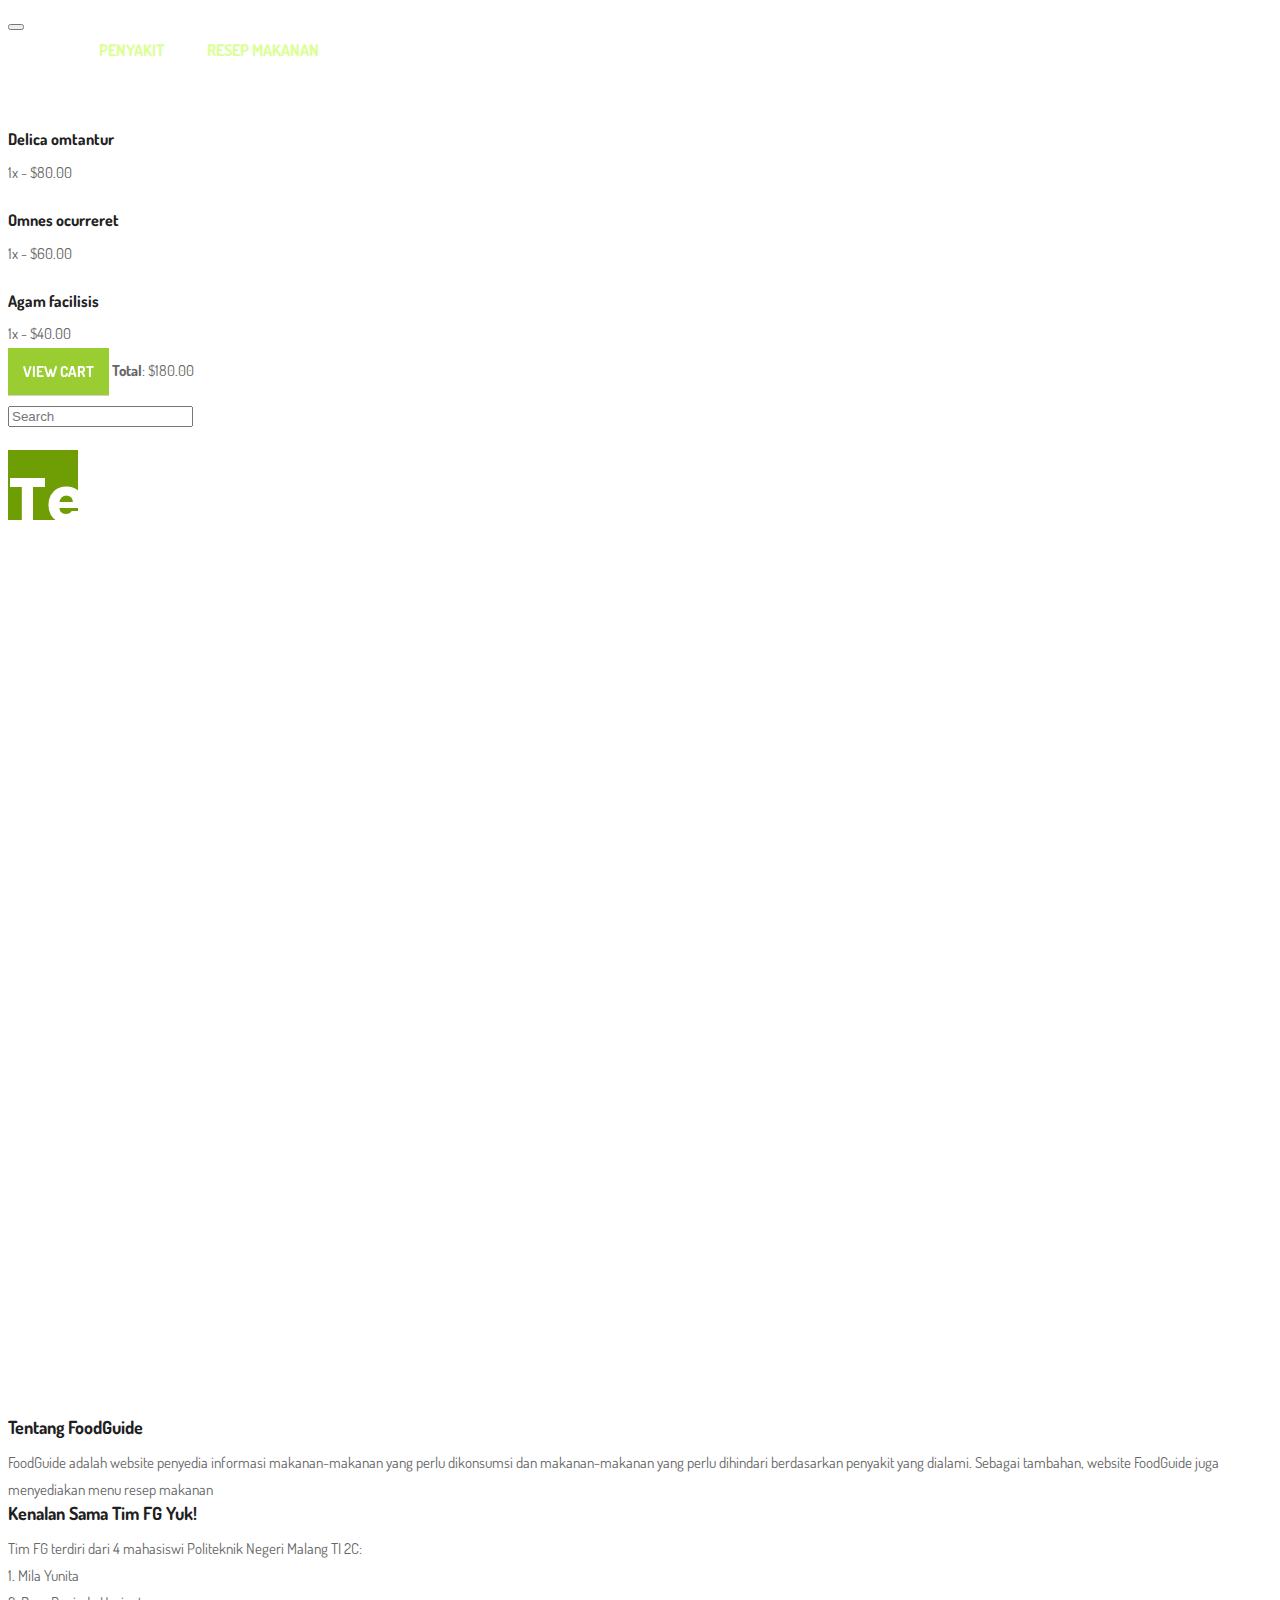
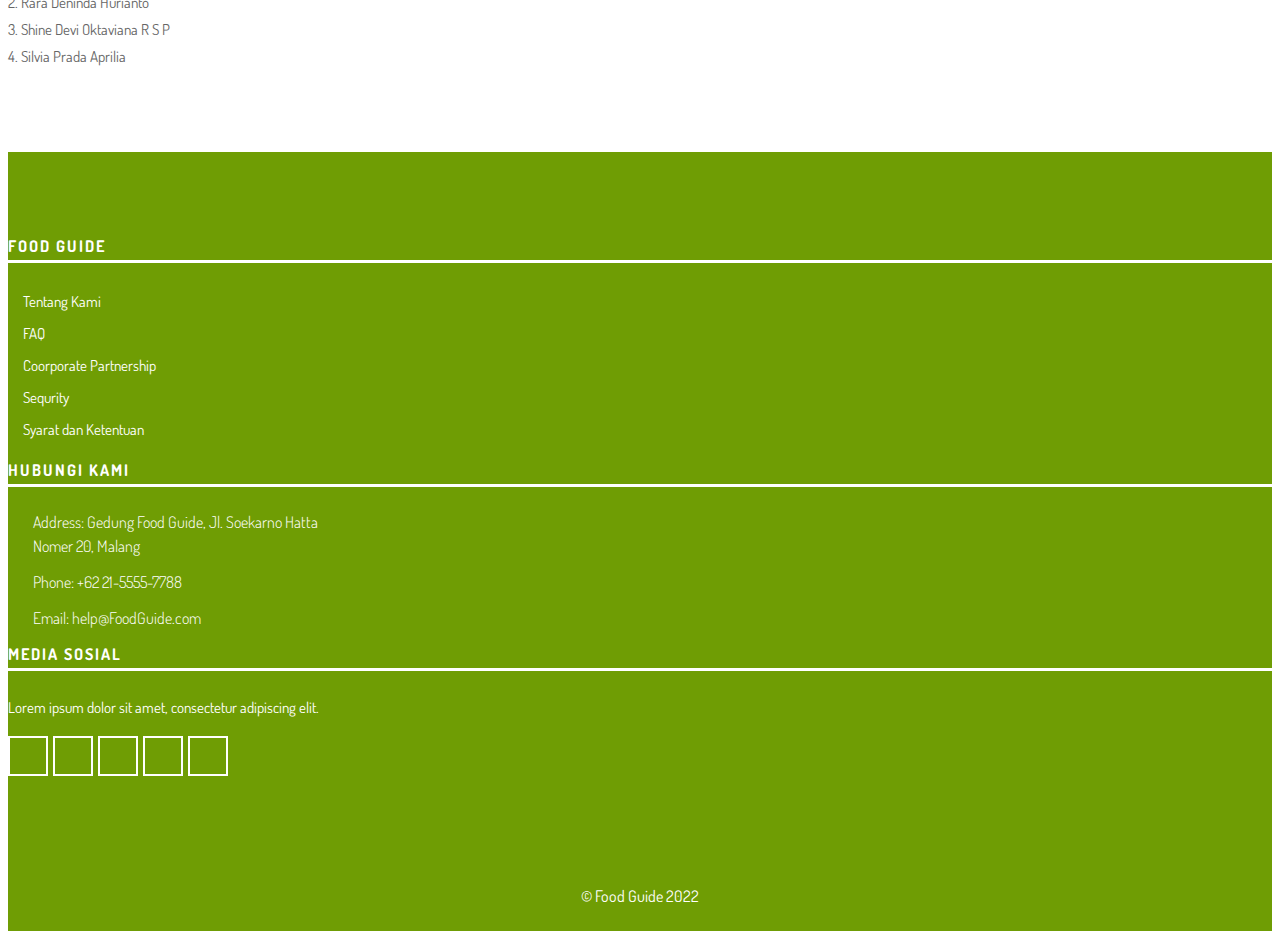
==== index.html @ 8585e890 "edit style" ====
<!DOCTYPE html>
<html lang="en">
<!-- Basic -->

<head>
    <meta charset="utf-8">
    <meta http-equiv="X-UA-Compatible" content="IE=edge">

    <!-- Mobile Metas -->
    <meta name="viewport" content="width=device-width, initial-scale=1">

    <!-- Site Metas -->
    <title>Freshshop - Ecommerce Bootstrap 4 HTML Template</title>
    <meta name="keywords" content="">
    <meta name="description" content="">
    <meta name="author" content="">

    <!-- Site Icons -->
    <link rel="shortcut icon" href="images/favicon.ico" type="image/x-icon">
    <link rel="apple-touch-icon" href="images/apple-touch-icon.png">

    <!-- Bootstrap CSS -->
    <link rel="stylesheet" href="css/bootstrap.min.css">
    <!-- Site CSS -->
    <link rel="stylesheet" href="css/style.css">
    <!-- Responsive CSS -->
    <link rel="stylesheet" href="css/responsive.css">
    <!-- Custom CSS -->
    <link rel="stylesheet" href="css/custom.css">

    <!--[if lt IE 9]>
      <script src="https://oss.maxcdn.com/libs/html5shiv/3.7.0/html5shiv.js"></script>
      <script src="https://oss.maxcdn.com/libs/respond.js/1.4.2/respond.min.js"></script>
    <![endif]-->

</head>

<body>
    <header class="main-header">
        <!-- Start Navigation -->
        <nav class="navbar navbar-expand-lg navbar-light bg-hijau navbar-default bootsnav">
            <div class="container">
                <!-- Start Header Navigation -->
                <div class="navbar-header">
                    <button class="navbar-toggler" type="button" data-toggle="collapse" data-target="#navbar-menu" aria-controls="navbars-rs-food" aria-expanded="false" aria-label="Toggle navigation">
                    <i class="fa fa-bars"></i>
                </button>
                    <a class="navbar-brand" href="index.html"><img src="images/logo.jpg" class="logo" alt=""></a>
                </div>
                <!-- End Header Navigation -->

                <!-- Collect the nav links, forms, and other content for toggling -->
                <div class="collapse navbar-collapse" id="navbar-menu">
                    <ul class="nav navbar-nav ml-auto" data-in="fadeInDown" data-out="fadeOutUp">
                        <li class="nav-item active"><a class="nav-link" href="index.html">Home</a></li>
                        <li class="nav-item"><a class="nav-link" href="penyakit.html">Penyakit</a></li>
                        <li class="nav-item"><a class="nav-link" href="menuresep.html">Resep Makanan</a></li>
                    </ul>
                </div>
                <!-- /.navbar-collapse -->
            </div>
            <!-- Start Side Menu -->
            <div class="side">
                <a href="#" class="close-side"><i class="fa fa-times"></i></a>
                <li class="cart-box">
                    <ul class="cart-list">
                        <li>
                            <a href="#" class="photo"><img src="images/img-pro-01.jpg" class="cart-thumb" alt="" /></a>
                            <h6><a href="#">Delica omtantur </a></h6>
                            <p>1x - <span class="price">$80.00</span></p>
                        </li>
                        <li>
                            <a href="#" class="photo"><img src="images/img-pro-02.jpg" class="cart-thumb" alt="" /></a>
                            <h6><a href="#">Omnes ocurreret</a></h6>
                            <p>1x - <span class="price">$60.00</span></p>
                        </li>
                        <li>
                            <a href="#" class="photo"><img src="images/img-pro-03.jpg" class="cart-thumb" alt="" /></a>
                            <h6><a href="#">Agam facilisis</a></h6>
                            <p>1x - <span class="price">$40.00</span></p>
                        </li>
                        <li class="total">
                            <a href="#" class="btn btn-default hvr-hover btn-cart">VIEW CART</a>
                            <span class="float-right"><strong>Total</strong>: $180.00</span>
                        </li>
                    </ul>
                </li>
            </div>
            <!-- End Side Menu -->
        </nav>
        <!-- End Navigation -->
    </header>
    <!-- End Main Top -->

    <!-- Start Top Search -->
    <div class="top-search">
        <div class="container">
            <div class="input-group">
                <span class="input-group-addon"><i class="fa fa-search"></i></span>
                <input type="text" class="form-control" placeholder="Search">
                <span class="input-group-addon close-search"><i class="fa fa-times"></i></span>
            </div>
        </div>
    </div>
    <!-- End Top Search -->

    <!-- Start Slider -->
    <div id="slides-shop" class="cover-slides">
        <ul class="slides-container">
            <li class="text-center">
                <img src="images/banner-01.jpg" alt="">
                <div class="container">
                    <div class="row">
                        <div class="col-md-12">
                            <h1 class="m-b-20"><strong>Tetap makan enak <br> Walau badan gak enak!</strong></h1>
                        </div>
                    </div>
                </div>
            </li>
            <li class="text-center">
                <img src="images/banner-02.jpg" alt="">
                <div class="container">
                    <div class="row">
                        <div class="col-md-12">
                            <h1 class="m-b-20"><strong>Tetap makan enak <br> Walau badan gak enak!</strong></h1>
                        </div>
                    </div>
                </div>
            </li>
            <li class="text-center">
                <img src="images/banner-03.jpg" alt="">
                <div class="container">
                    <div class="row">
                        <div class="col-md-12">
                            <h1 class="m-b-20"><strong>Tetap makan enak <br> Walau badan gak enak!</strong></h1>
                        </div>
                    </div>
                </div>
            </li>
        </ul>
        <div class="slides-navigation">
            <a href="#" class="next"><i class="fa fa-angle-right" aria-hidden="true"></i></a>
            <a href="#" class="prev"><i class="fa fa-angle-left" aria-hidden="true"></i></a>
        </div>
    </div>
    <!-- End Slider -->
    <br><br><br>
    <!-- start content -->
    <div class="container">
        <div class="row">
            <div class="col-md text-center">
                <h3><b>Tentang FoodGuide</b></h3>
                <p>FoodGuide adalah website penyedia informasi makanan-makanan yang perlu dikonsumsi 
                    dan makanan-makanan yang perlu dihindari berdasarkan penyakit yang dialami. 
                    Sebagai tambahan, website FoodGuide juga menyediakan menu resep makanan</p>
            </div>
            <div class="col-md text-center">
                <h3><b>Kenalan Sama Tim FG Yuk!</b></h3>
                <p>Tim FG terdiri dari 4 mahasiswi Politeknik Negeri Malang TI 2C:</p>
                <p>1. Mila Yunita</p>
                <p>2. Rara Deninda Hurianto</p>
                <p>3. Shine Devi Oktaviana R S P</p>
                <p>4. Silvia Prada Aprilia</p>
            </div>
        </div>
    </div>
    <!-- end content -->
    <br><br><br>
    <!-- Start Footer  -->
    <footer>
        <div class="footer-main">
            <div class="container">
                <div class="row">
                    <div class="col-lg-4 col-md-12 col-sm-12">
                        <div class="footer-link">
                            <h4>FOOD GUIDE</h4>
                            <ul>
                                <li><a href="#">Tentang Kami</a></li>
                                <li><a href="#">FAQ</a></li>
                                <li><a href="#">Coorporate Partnership</a></li>
                                <li><a href="#">Sequrity</a></li>
                                <li><a href="#">Syarat dan Ketentuan</a></li>
                            </ul> 							
                        </div>
                    </div>
                    <div class="col-lg-4 col-md-12 col-sm-12">
                        <div class="footer-link-contact">
                            <h4>Hubungi Kami</h4>
                            <ul>
                                <li>
                                    <p><i class="fas fa-map-marker-alt"></i>Address: Gedung Food Guide, Jl. Soekarno Hatta<br>Nomer 20, Malang </p>
                                </li>
                                <li>
                                    <p><i class="fas fa-phone-square"></i>Phone: <a href="tel:+62 21-5555-7788">+62 21-5555-7788</a></p>
                                </li>
                                <li>
                                    <p><i class="fas fa-envelope"></i>Email: <a href="mailto:help@FoodGuide.com">help@FoodGuide.com</a></p>
                                </li>
                            </ul>
                        </div>
                    </div>
                    <div class="col-lg-4 col-md-12 col-sm-12">
                        <div class="footer-top-box">
                            <h4>Media Sosial</h4>
                            <p>Lorem ipsum dolor sit amet, consectetur adipiscing elit.</p>
							<ul>
                                <li><a href="#"><i class="fab fa-twitter" aria-hidden="true"></i></a></li>
                                <li><a href="#"><i class="fab fa-instagram" aria-hidden="true"></i></a></li>
                                <li><a href="#"><i class="fab fa-facebook" aria-hidden="true"></i></a></li>
                                <li><a href="#"><i class="fab fa-linkedin" aria-hidden="true"></i></a></li>
                                <li><a href="#"><i class="fab fa-youtube" aria-hidden="true"></i></a></li>
                            </ul>
                        </div>
                    </div>
                </div>
            </div>
        </div>
    </footer>
    <!-- End Footer  -->

    <!-- Start copyright  -->
    <div class="footer-copyright">
        <p class="footer-company"> &copy; Food Guide 2022 </p>
    </div>
    <!-- End copyright  -->

    <a href="#" id="back-to-top" title="Back to top" style="display: none;">&uarr;</a>

    <!-- ALL JS FILES -->
    <script src="js/jquery-3.2.1.min.js"></script>
    <script src="js/popper.min.js"></script>
    <script src="js/bootstrap.min.js"></script>
    <!-- ALL PLUGINS -->
    <script src="js/jquery.superslides.min.js"></script>
    <script src="js/bootstrap-select.js"></script>
    <script src="js/inewsticker.js"></script>
    <script src="js/bootsnav.js."></script>
    <script src="js/images-loded.min.js"></script>
    <script src="js/isotope.min.js"></script>
    <script src="js/owl.carousel.min.js"></script>
    <script src="js/baguetteBox.min.js"></script>
    <script src="js/form-validator.min.js"></script>
    <script src="js/contact-form-script.js"></script>
    <script src="js/custom.js"></script>
</body>

</html>
---- css/style.css ----
/*------------------------------------------------------------------
    IMPORT FONTS
-------------------------------------------------------------------*/

@import url('https://fonts.googleapis.com/css?family=Poppins:400,500,600,700,800');
@import url('https://fonts.googleapis.com/css?family=Dosis:200,300,400,500,600,700');


/*

    font-family: 'Poppins', sans-serif;

    font-family: 'Dosis', sans-serif;

*/

/*------------------------------------------------------------------
    IMPORT FILES
-------------------------------------------------------------------*/

@import url(all.css);
@import url(superslides.css);
@import url(bootstrap-select.css);
@import url(carousel-ticker.css);
@import url(code_animate.css);
@import url(bootsnav.css);
@import url(owl.carousel.min.css);
@import url(jquery-ui.css);
@import url(nice-select.css);
@import url(baguetteBox.min.css);

/*------------------------------------------------------------------
    SKELETON
-------------------------------------------------------------------*/
 body {
     color: #666666;
     font-size: 15px;
     font-family: 'Dosis', sans-serif;
     line-height: 1.80857;
}
 a {
     color: #1f1f1f;
     text-decoration: none !important;
     outline: none !important;
     -webkit-transition: all .3s ease-in-out;
     -moz-transition: all .3s ease-in-out;
     -ms-transition: all .3s ease-in-out;
     -o-transition: all .3s ease-in-out;
     transition: all .3s ease-in-out;
}
 h1, h2, h3, h4, h5, h6 {
     letter-spacing: 0;
     font-weight: normal;
     position: relative;
     padding: 0 0 10px 0;
     font-weight: normal;
     line-height: 120% !important;
     color: #1f1f1f;
     margin: 0 
}
 h1 {
     font-size: 24px 
}
 h2 {
     font-size: 22px 
}
 h3 {
     font-size: 18px 
}
 h4 {
     font-size: 16px 
}
 h5 {
     font-size: 14px 
}
 h6 {
     font-size: 13px 
}
 h1 a, h2 a, h3 a, h4 a, h5 a, h6 a {
     color: #212121;
     text-decoration: none!important;
     opacity: 1 
}
 h1 a:hover, h2 a:hover, h3 a:hover, h4 a:hover, h5 a:hover, h6 a:hover {
     opacity: .8 
}
 a {
     color: #1f1f1f;
     text-decoration: none;
     outline: none;
}
 a, .btn {
     text-decoration: none !important;
     outline: none !important;
     -webkit-transition: all .3s ease-in-out;
     -moz-transition: all .3s ease-in-out;
     -ms-transition: all .3s ease-in-out;
     -o-transition: all .3s ease-in-out;
     transition: all .3s ease-in-out;
}
 .btn-custom {
     margin-top: 20px;
     background-color: transparent !important;
     border: 2px solid #ddd;
     padding: 12px 40px;
     font-size: 16px;
}
 .lead {
     font-size: 18px;
     line-height: 30px;
     color: #767676;
     margin: 0;
     padding: 0;
}
 blockquote {
     margin: 20px 0 20px;
     padding: 30px;
}
 ul, li, ol{
     list-style: none;
     margin: 0px;
     padding: 0px;
}
 button:focus{
     outline: none;
     box-shadow: none;
}
 :focus {
     outline: 0;
}
 p{
     margin: 0px;
}
 .bootstrap-select .dropdown-toggle:focus{
     outline: none !important;
}
 .form-control::-moz-placeholder {
     color: #ffffff;
     opacity: 1;
}
 .bootstrap-select .dropdown-toggle:focus{
     box-shadow: none !important 
}
/*------------------------------------------------------------------ LOADER -------------------------------------------------------------------*/
 #back-to-top {
     position: fixed;
     bottom: 40px;
     right: 40px;
     z-index: 9999;
     width: 32px;
     height: 32px;
     text-align: center;
     line-height: 5px;
     background: #b0b435;
     color: #ffffff;
     cursor: pointer;
     border: 0;
     border-radius: 0px;
     text-decoration: none;
     transition: opacity 0.2s ease-out;
     font-size: 28px;
}
/*------------------------------------------------------------------ HEADER -------------------------------------------------------------------*/
 .main-top{
     background: #000000;
     padding: 10px 0px;
}
 .custom-select-box{
     float: left;
     width: 95px;
     margin-right: 10px;
}
.custom-select-box .form-control{
     background: none;
     border: none;
}
 .custom-select-box .bootstrap-select .btn-light{
     padding: 4px;
     font-size: 14px;
     background: #b0b435;
     color: #fff;
     border: none;
     border-radius: 0px;
}
 .custom-select-box .bootstrap-select .btn-light span{
     padding: 2px;
     line-height: 15px;
}
 .dropdown-toggle::after{
     margin-left: -24px;
}
 .custom-select-box .dropdown-toggle::after {
     display: inline-block;
     width: 0;
     height: 0;
     margin-left: .255em;
     vertical-align: .255em;
     content: "";
     border-top: .3em solid;
     border-right: .3em solid transparent;
     border-bottom: 0;
     border-left: .3em solid transparent;
     position: absolute;
     top: 13px;
     right: 10px;
}
 .bootstrap-select.btn-group .dropdown-toggle .filter-option{
     overflow: inherit;
}
 .bootstrap-select.btn-group .dropdown-menu{
     border: none;
     padding: 0px;
     border-radius: 0px;
}
 .right-phone-box{
     float: left;
     margin-right: 10px;
}
 .right-phone-box p{
     margin: 0px;
     color: #ffffff;
     font-size: 14px;
     line-height: 30px;
}
 .right-phone-box p a{
     color: #ffffff;
}
 .right-phone-box p a:hover{
     color: #b0b435;
}
 .offer-box,.slide {
     color: #FFFFFF;
     font-size: 13px;
     padding: 2px 15px;
     font-family: 'Poppins', sans-serif;
}
 .offer-box li {
     font-weight: 600;
}
 .offer-box li i{
     margin-right: 15px;
     color: #b0b435;
     font-size: 20px;
}
 .our-link{
     float: left;
}
 .our-link ul li{
     display: inline-block;
     border-right: 1px solid #ffffff;
     padding: 0px 10px;
     line-height: 14px;
}
 .our-link ul{
     line-height: 30px;
}
 .our-link ul li a{
     color: #ffffff;
     font-weight: 700;
     text-transform: uppercase;
     font-size: 14px;
}
 .our-link ul li a:hover{
     color: #b0b435;
}
 .our-link ul li:last-child{
     border: none;
}
.login-box{
    float: right;
    width: 120px;
    margin-left: 20px;
}

.login-box .form-control{
     background: none;
     border: none;
}
 .login-box .bootstrap-select .btn-light{
     padding: 4px;
     font-size: 14px;
     background: #b0b435;
     color: #fff;
     border: none;
     border-radius: 0px;
}
 .login-box .bootstrap-select .btn-light span{
     padding: 2px;
     line-height: 15px;
}
.login-box .dropdown-toggle::after {
     display: inline-block;
     width: 0;
     height: 0;
     margin-left: .255em;
     vertical-align: .255em;
     content: "";
     border-top: .3em solid;
     border-right: .3em solid transparent;
     border-bottom: 0;
     border-left: .3em solid transparent;
     position: absolute;
     top: 13px;
     right: 10px;
}

.login-box .dropdown-item{
	padding: 5px 10px;
}

.bootstrap-select.btn-group .dropdown-menu a.dropdown-item span.dropdown-item-inner span.text{
	font-size: 13px;
}

 .main-header{
}

 .search a{
     color: #b0b435;
}
 .attr-nav > ul > li > a:hover{
     color: #b0b435;
}
 nav.navbar.bootsnav ul.nav > li > a{
     margin: 0px;
}
/* Navbar Adjusment =========================== */
/* Navbar Atribute ------*/
 .attr-nav > ul > li > a{
     padding: 28px 15px;
}
 ul.cart-list > li.total > .btn{
     border-bottom: solid 1px #cfcfcf !important;
     color: #000000 ;
     padding: 10px 15px;
     border: none;
     font-weight: 700;
     color: #ffffff;
}
 @media (min-width: 1024px) {
    /* Navbar General ------*/
     nav.navbar ul.nav > li > a{
         padding: 30px 15px;
         font-weight: 600;
    }
     nav.navbar .navbar-brand{
         margin-top: 0;
    }
     nav.navbar .navbar-brand{
         margin-top: 0;
    }
     nav.navbar li.dropdown ul.dropdown-menu{
         border-top: solid 5px;
    }
    /* Navbar Center ------*/
     nav.navbar-center .navbar-brand{
         margin: 0 !important;
    }
    /* Navbar Brand Top ------*/
     nav.navbar-brand-top .navbar-brand{
         margin: 10px !important;
    }
    /* Navbar Full ------*/
     nav.navbar-full .navbar-brand{
         position: relative;
         top: -15px;
    }
    /* Navbar Sidebar ------*/
     nav.navbar-sidebar ul.nav, nav.navbar-sidebar .navbar-brand{
         margin-bottom: 50px;
    }
     nav.navbar-sidebar ul.nav > li > a{
         padding: 10px 15px;
         font-weight: bold;
    }
    /* Navbar Transparent & Fixed ------*/
     nav.navbar.bootsnav.navbar-transparent.white{
         background-color: rgba(255,255,255,0.3);
         border-bottom: solid 1px #bbb;
    }
     nav.navbar.navbar-inverse.bootsnav.navbar-transparent.dark, nav.navbar.bootsnav.navbar-transparent.dark{
         background-color: rgba(0,0,0,0.3);
         border-bottom: solid 1px #555;
    }
     nav.navbar.bootsnav.navbar-transparent.white .attr-nav{
         border-left: solid 1px #bbb;
    }
     nav.navbar.navbar-inverse.bootsnav.navbar-transparent.dark .attr-nav, nav.navbar.bootsnav.navbar-transparent.dark .attr-nav{
         border-left: solid 1px #555;
    }
     nav.navbar.bootsnav.no-background.white .attr-nav > ul > li > a, nav.navbar.bootsnav.navbar-transparent.white .attr-nav > ul > li > a, nav.navbar.bootsnav.navbar-transparent.white ul.nav > li > a, nav.navbar.bootsnav.no-background.white ul.nav > li > a{
         color: #fff;
    }
     nav.navbar.bootsnav.navbar-transparent.dark .attr-nav > ul > li > a, nav.navbar.bootsnav.navbar-transparent.dark ul.nav > li > a{
         color: #eee;
    }
}
 @media (max-width: 992px) {
    /* Navbar General ------*/
     nav.navbar .navbar-brand{
         margin-top: 0;
         position: relative;
         top: -2px;
    }
     nav.navbar .navbar-brand img.logo{
         width: 160px;

    }
     .attr-nav > ul > li > a{
         padding: 16px 15px 15px;
    }
    /* Navbar Mobile slide ------*/
     nav.navbar.navbar-mobile ul.nav > li > a{
         padding: 15px 15px;
    }
     nav.navbar.navbar-mobile ul.nav ul.dropdown-menu > li > a{
         padding-right: 15px !important;
         padding-top: 15px !important;
         padding-bottom: 15px !important;
    }
     nav.navbar.navbar-mobile ul.nav ul.dropdown-menu .col-menu .title{
         padding-right: 30px !important;
         padding-top: 13px !important;
         padding-bottom: 13px !important;
    }
     nav.navbar.navbar-mobile ul.nav ul.dropdown-menu .col-menu ul.menu-col li a{
         padding-top: 13px !important;
         padding-bottom: 13px !important;
    }
    /* Navbar Full ------*/
     nav.navbar-full .navbar-brand{
         top: 0;
         padding-top: 10px;
    }
}
/* Navbar Inverse =================================*/
 nav.navbar.navbar-inverse{
     background-color: #222;
     border-bottom: solid 1px #303030;
}
 nav.navbar.navbar-inverse ul.cart-list > li.total > .btn{
     border-bottom: solid 1px #222 !important;
}
 nav.navbar.navbar-inverse ul.cart-list > li.total .pull-right{
     color: #fff;
}
 nav.navbar.navbar-inverse.megamenu ul.dropdown-menu.megamenu-content .content ul.menu-col li a, nav.navbar.navbar-inverse ul.nav > li > a{
     color: #eee;
}
 nav.navbar.navbar-inverse ul.nav > li.dropdown > a{
     background-color: #222;
}
 nav.navbar.navbar-inverse li.dropdown ul.dropdown-menu > li > a{
     color: #999;
}
 nav.navbar.navbar-inverse ul.nav .dropdown-menu h1, nav.navbar.navbar-inverse ul.nav .dropdown-menu h2, nav.navbar.navbar-inverse ul.nav .dropdown-menu h3, nav.navbar.navbar-inverse ul.nav .dropdown-menu h4, nav.navbar.navbar-inverse ul.nav .dropdown-menu h5, nav.navbar.navbar-inverse ul.nav .dropdown-menu h6{
     color: #fff;
}
 nav.navbar.navbar-inverse .form-control{
     background-color: #333;
     border-color: #303030;
     color: #fff;
}
 nav.navbar.navbar-inverse .attr-nav > ul > li > a{
     color: #eee;
}
 nav.navbar.navbar-inverse .attr-nav > ul > li.dropdown ul.dropdown-menu{
     background-color: #222;
     border-left: solid 1px #303030;
     border-bottom: solid 1px #303030;
     border-right: solid 1px #303030;
}
 nav.navbar.navbar-inverse ul.cart-list > li{
     border-bottom: solid 1px #303030;
     color: #eee;
}
 nav.navbar.navbar-inverse ul.cart-list > li img{
     border: solid 1px #303030;
}
 nav.navbar.navbar-inverse ul.cart-list > li.total{
     background-color: #333;
}
 nav.navbar.navbar-inverse .share ul > li > a{
     background-color: #555;
}
 nav.navbar.navbar-inverse .dropdown-tabs .tab-menu{
     border-right: solid 1px #303030;
}
 nav.navbar.navbar-inverse .dropdown-tabs .tab-menu > ul > li > a{
     border-bottom: solid 1px #303030;
}
 nav.navbar.navbar-inverse .dropdown-tabs .tab-content{
     border-left: solid 1px #303030;
}
 nav.navbar.navbar-inverse .dropdown-tabs .tab-menu > ul > li > a:hover, nav.navbar.navbar-inverse .dropdown-tabs .tab-menu > ul > li > a:focus, nav.navbar.navbar-inverse .dropdown-tabs .tab-menu > ul > li.active > a{
     background-color: #333 !important;
}
 nav.navbar-inverse.navbar-full ul.nav > li > a{
     border:none;
}
 nav.navbar-inverse.navbar-full .navbar-collapse .wrap-full-menu{
     background-color: #222;
}
 nav.navbar-inverse.navbar-full .navbar-toggle{
     background-color: #222 !important;
     color: #6f6f6f;
}
 nav.navbar.bootsnav ul.nav > li > a{
     position: relative;
     font-weight: 700;
     font-size: 16px;
     color: #DAFF93;
	 text-transform: uppercase;
     padding-top: 10px;
     padding-bottom: 10px;
     padding-left: 10px;
     padding-right: 30px;
}
 nav.navbar.bootsnav ul.nav li.active > a{
    color: #ffff;
}
 nav.navbar.bootsnav ul.nav li.megamenu-fw > a:hover{
     color: rgb(134, 138, 29);
}
 @media (min-width: 1024px) {
     nav.navbar.navbar-inverse ul.nav .dropdown-menu{
         background-color: #222 !important;
         border-left: solid 1px #303030 !important;
         border-bottom: solid 1px #303030 !important;
         border-right: solid 1px #303030 !important;
    }
     nav.navbar.navbar-inverse li.dropdown ul.dropdown-menu > li > a{
         border-bottom: solid 1px #303030;
    }
     nav.navbar.navbar-inverse ul.dropdown-menu.megamenu-content .col-menu{
         border-left: solid 1px #303030;
         border-right: solid 1px #303030;
    }
     nav.navbar.navbar-inverse.navbar-transparent.dark{
         background-color: rgba(0,0,0,0.3);
         border-bottom: solid 1px #999;
    }
    nav.navbar.navbar-inverse.navbar-transparent.dark{
        background-color: rgba(0,0,0,0.3);
        border-bottom: solid 1px #999;
   }
     nav.navbar.navbar-inverse.navbar-transparent.dark .attr-nav{
         border-left: solid 1px #999;
    }
     nav.navbar.navbar-inverse.no-background.white .attr-nav > ul > li > a, nav.navbar.navbar-inverse.navbar-transparent.dark .attr-nav > ul > li > a, nav.navbar.navbar-inverse.navbar-transparent.dark ul.nav > li > a, nav.navbar.navbar-inverse.no-background.white ul.nav > li > a{
         color: #fff;
    }
     nav.navbar.navbar-inverse.no-background.dark .attr-nav > ul > li > a, nav.navbar.navbar-inverse.no-background.dark .attr-nav > ul > li > a, nav.navbar.navbar-inverse.no-background.dark ul.nav > li > a, nav.navbar.navbar-inverse.no-background.dark ul.nav > li > a{
         color: #3f3f3f;
    }
}
 @media (max-width: 992px) {
     nav.navbar.navbar-inverse .navbar-toggle{
         color: #eee;
         background-color: #222 !important;
    }
     nav.navbar.navbar-inverse .navbar-nav > li > a{
         border-top: solid 1px #303030;
         border-bottom: solid 1px #303030;
    }
     nav.navbar.navbar-inverse ul.nav li.dropdown ul.dropdown-menu > li > a{
         color: #999;
         border-bottom: solid 1px #303030;
    }
     nav.navbar.navbar-inverse .dropdown .megamenu-content .col-menu .title{
         border-bottom: solid 1px #303030;
         color: #eee;
    }
     nav.navbar.navbar-inverse .dropdown .megamenu-content .col-menu ul > li > a{
         border-bottom: solid 1px #303030;
         color: #999 !important;
    }
     nav.navbar.navbar-inverse .dropdown .megamenu-content .col-menu.on:last-child .title{
         border-bottom: solid 1px #303030;
    }
     nav.navbar.navbar-inverse .dropdown-tabs .tab-menu > ul{
         border-top: solid 1px #303030;
    }
     nav.navbar.navbar-inverse.navbar-mobile .navbar-collapse{
         background-color: #222;
    }
}
 @media (max-width: 767px) {
     nav.navbar.navbar-inverse.navbar-mobile ul.nav{
         border-top: solid 1px #222;
    }
}
 .arrow::before{
     font-family: 'FontAwesome';
     content: "\f0d7";
     margin-left: 5px;
     margin-top: 2px;
     border: none;
     display: inline-block;
     vertical-align: inherit;
     position: absolute;
     right: 10px;
     top: 10px;
}
 .dropdown-toggle::after{
     display: none;
}
 nav.navbar.bootsnav ul.navbar-nav li.dropdown ul.dropdown-menu li a{
     display: block;
	 padding: 6px 25px;
}

 nav.navbar.bootsnav ul.navbar-nav li.dropdown ul.dropdown-menu li a:hover{
	 
 }
 nav.navbar.bootsnav li.dropdown ul.dropdown-menu{
     left: auto;
}
.custom-select-box .dropdown-item{
	padding: 5px 10px;
}
 .btn-cart{
}
 .cart-list h6 a{
     font-size: 16px;
     font-weight: 700;
}
 .cart-list h6 a:hover{
     color: #b0b435;
}
 ul.cart-list p .price{
     font-weight: normal;
}
.side-menu p{
	display: inline-block;
}
 .col-menu .title{
     font-size: 20px;
     font-weight: 700;
     text-transform: uppercase;
}
 .hvr-hover{
     display: inline-block;
     vertical-align: middle;
     -webkit-transform: perspective(1px) translateZ(0);
     transform: perspective(1px) translateZ(0);
     box-shadow: 0 0 1px rgba(0, 0, 0, 0);
     position: relative;
     background: yellowgreen;
     -webkit-transition-property: color;
     transition-property: color;
     -webkit-transition-duration: 0.3s;
     transition-duration: 0.3s;
     border-radius: 0;
     box-shadow: none;
}
 .hvr-hover::after {
    content: "";
	position: absolute;
	z-index: -1;
	top: 0;
	left: 0;
	right: 0;
	bottom: 0;
	background: #3D251E;
	border-radius: 100%;
	-webkit-transform: scale(0);
	transform: scale(0);
	-webkit-transition-property: transform;
	transition-property: transform;
	-webkit-transition-duration: 0.3s;
	transition-duration: 0.3s;
	-webkit-transition-timing-function: ease-out;
	transition-timing-function: ease-out;
}
 .hvr-hover:hover::after{
     -webkit-transform: scale(2);
	 transform: scale(2);
     color: #ffffff;
}
 .hvr-hover{
	 overflow: hidden;
}
 ul.cart-list > li.total > .btn:hover{
     color: #ffffff;
}
 .cart-box{
     margin-top: 40px;
     background: #ffffff;
}

 .main-header.fixed-menu {
     position: fixed;
     visibility: hidden;
     left: 0px;
     top: 0px;
     width: 100%;
     padding: 0px 0px;
     background: #ffffff;
     z-index: 0;
     transition: all 500ms ease;
     -moz-transition: all 500ms ease;
     -webkit-transition: all 500ms ease;
     -ms-transition: all 500ms ease;
     -o-transition: all 500ms ease;
     z-index: 999;
     opacity: 1;
     visibility: visible;
     -ms-animation-name: fadeInDown;
     -moz-animation-name: fadeInDown;
     -op-animation-name: fadeInDown;
     -webkit-animation-name: fadeInDown;
     animation-name: fadeInDown;
     -ms-animation-duration: 500ms;
     -moz-animation-duration: 500ms;
     -op-animation-duration: 500ms;
     -webkit-animation-duration: 500ms;
     animation-duration: 500ms;
     -ms-animation-timing-function: linear;
     -moz-animation-timing-function: linear;
     -op-animation-timing-function: linear;
     -webkit-animation-timing-function: linear;
     animation-timing-function: linear;
     -ms-animation-iteration-count: 1;
     -moz-animation-iteration-count: 1;
     -op-animation-iteration-count: 1;
     -webkit-animation-iteration-count: 1;
     animation-iteration-count: 1;
}
 .main-header.fixed-menu {
     padding: 0px;
     box-shadow: 0 0 8px 0 rgba(0,0,0,.12);
     border-radius: 0;
}
 .top-search .input-group-addon{
     line-height: 40px;
}
 .top-search input.form-control{
     color: #ffffff;
}
/*------------------------------------------------------------------ Slider -------------------------------------------------------------------*/
 .cover-slides{
     height: 100vh;
}
 .slides-navigation a {
     background: #6F9D04;
     position: absolute;
     height: 70px;
     width: 70px;
     top: 50%;
     font-size: 20px;
     display: block;
     color: #fff;
     line-height: 90px;
     text-align: center;
     transition: all .3s ease-in-out;
}
 .slides-navigation a i{
     font-size: 40px;
}
 .slides-navigation a:hover {
     background: #000000;
}
 .cover-slides .container{
     height: 100%;
     position: relative;
     z-index: 2;
}
 .cover-slides .container > .row {
     -webkit-box-align: center;
     -ms-flex-align: center;
     align-items: center;
}
 .cover-slides .container > .row {
     height: 100%;
}
 .overlay-background {
     background: #333;
     position: absolute;
     height: 100%;
     width: 100%;
     left: 0;
     top: 0;
     opacity: 0.5;
}
 .cover-slides h1{
     font-family: 'Poppins', sans-serif;
     font-weight: 500;
     font-size: 64px;
     color: #fff;
}
 .cover-slides p{
     font-size: 18px;
     color: #fff;
     padding-bottom: 30px;
}
 .slides-pagination a{
     border: 2px solid #ffffff;
	 border-radius: 6px;
}
 .slides-pagination a.current{
     background: #6F9D04;
     border: 2px solid #6F9D04;
}
 .cover-slides p a{
     font-size: 24px;
     color: #ffffff;
     border: none;
     text-transform: uppercase;
     padding: 10px 20px;
}
/*------------------------------------------------------------------ Categories Shop -------------------------------------------------------------------*/
 .categories-shop{
     padding: 70px 0px;
}
 .shop-cat-box{
     margin-bottom: 30px;
     position: relative;
     padding: 3px;
     overflow: hidden;
     border: 0px solid #000000;
	 box-shadow: 9px 9px 30px 0px rgba(0, 0, 0, 0.3);
	-webkit-transition: all 0.3s ease;
	transition: all 0.3s ease-in-out 0s;
}
 .shop-cat-box img{
     margin: -10px 0 0 -10px;
     max-width: none;
     width: -webkit-calc(100% + 10px);
     width: calc(100% + 10px);
     opacity: 0.9;
     -webkit-transition: opacity 0.35s, -webkit-transform 0.35s;
     transition: opacity 0.35s, transform 0.35s;
     -webkit-transform: translate3d(10px,10px,0);
     transform: translate3d(10px,10px,0);
     -webkit-backface-visibility: hidden;
     backface-visibility: hidden;
}
 .shop-cat-box:hover img{
     opacity: 0.6;
     -webkit-transform: translate3d(0,0,0);
     transform: translate3d(0,0,0);
}
 .shop-cat-box a{
     position: absolute;
     z-index: 2;
     bottom: 0px;
     left: 0px;
     right: 0;
     margin: 0 auto;
     text-align: center;
     border: none;
     color: #ffffff;
     font-size: 18px;
     font-weight: 700;
     padding: 12px 0px;
}

.box-add-products{
	padding: 70px 0px;
	background-color: #f4f4f4;
}

.offer-box{
	position: relative;
	overflow: hidden;
}

.offer-box-products{
	box-shadow: 0px 0px 15px 0px rgba(0, 0, 0, 0.1);
	-webkit-transition: all 0.3s ease;
	transition: all 0.3s ease-in-out 0s;
}

.offer-box-products:hover{
	-webkit-transform: translateY(6px);
	transform: translateY(6px);
	box-shadow: 0px 9px 15px 0px rgba(0, 0, 0, 0.1);
}

/*------------------------------------------------------------------ Products -------------------------------------------------------------------*/
 .title-all{
     margin-bottom: 30px;
}
 .title-all h1{
     font-size: 32px;
     font-weight: 700;
     color: #000000;
}
 .title-all p{
     color: #999999;
     font-size: 16px;
}
 .products-box{
     padding: 70px 0px;
}
 .special-menu{
     margin-bottom: 40px;
}
 .filter-button-group{
     display: inline-block;
}
 .filter-button-group button{
     background: #b0b435;
     color: #ffffff;
     border: none;
     cursor: pointer;
     padding: 5px 30px;
     font-size: 18px;
}
 .filter-button-group button.active{
     background: #000000;
}
 .filter-button-group button{
}
 .products-single {
     overflow: hidden;
     position: relative;
     margin-bottom: 30px;
}
 .products-single .box-img-hover{
     overflow: hidden;
     position: relative;
}
 .box-img-hover img{
     margin: 0 auto;
     text-align: center;
     display: block;
}
 .type-lb{
     position: absolute;
     top: 0px;
     right: 0px;
     z-index:8;
}
 .type-lb .sale{
     background: #b0b435;
     color: #ffffff;
     padding: 2px 10px;
     font-weight: 700;
     text-transform: uppercase;
}
 .type-lb .new{
     background: #000000;
     color: #ffffff;
     padding: 2px 10px;
     font-weight: 700;
     text-transform: uppercase;
}
 .why-text{
     background: #f5f5f5;
     padding: 15px;
}
 .why-text h4{
     font-size: 16px;
     font-weight: 700;
     padding-bottom: 15px;
}
 .why-text h5{
     font-size: 18px;
     font-family: 'Poppins', sans-serif;
     padding: 4px;
	 display: inline-block;
	 background: #b0b435;
	 color: #ffffff;
     font-weight: 600;
}
 .mask-icon{
     width: 100%;
     height: 100%;
     position: absolute;
     overflow: hidden;
     top: 0;
     left: 0;
}
 .mask-icon ul{
     display: inline-block;
	 position: absolute;
	 bottom: 0;
	 right: 0;
}
 .mask-icon ul li{
     background: #b0b435;
}
 .mask-icon ul li a{
     color: #ffffff;
     padding: 5px 10px;
     display: block;
}
 .mask-icon a.cart{
     background: #b0b435;
     position: absolute;
     bottom: 0;
     left: 0px;
     padding: 10px 20px;
     font-weight: 700;
     color: #ffffff;
}
 .mask-icon a.cart:hover{
     background: #000000;
     color: #ffffff;
}
 .mask-icon ul li a:hover{
     background: #000000;
     color: #ffffff;
}
 .products-single .mask-icon{
     background: rgba(1,1,1, 0.5);
     top: -100%;
     -ms-filter: "progid: DXImageTransform.Microsoft.Alpha(Opacity=0)";
     filter: alpha(opacity=0);
     opacity: 0;
     -webkit-transition: all 0.3s ease-out 0.5s;
     -moz-transition: all 0.3s ease-out 0.5s;
     -o-transition: all 0.3s ease-out 0.5s;
     -ms-transition: all 0.3s ease-out 0.5s;
     transition: all 0.3s ease-out 0.5s;
}
 .products-single:hover .mask-icon{
     -ms-filter: "progid: DXImageTransform.Microsoft.Alpha(Opacity=100)";
     filter: alpha(opacity=100);
     opacity: 1;
     top: 0px;
     -webkit-transition-delay: 0s;
     -moz-transition-delay: 0s;
     -o-transition-delay: 0s;
     -ms-transition-delay: 0s;
     transition-delay: 0s;
     -webkit-animation: bounceY 0.9s linear;
     -moz-animation: bounceY 0.9s linear;
     -ms-animation: bounceY 0.9s linear;
     animation: bounceY 0.9s linear;
}
 @keyframes bounceY {
     0% {
         transform: translateY(-205px);
    }
     40% {
         transform: translateY(-100px);
    }
     65% {
         transform: translateY(-52px);
    }
     82% {
         transform: translateY(-25px);
    }
     92% {
         transform: translateY(-12px);
    }
     55%, 75%, 87%, 97%, 100% {
         transform: translateY(0px);
    }
}
 @-moz-keyframes bounceY {
     0% {
         -moz-transform: translateY(-205px);
    }
     40% {
         -moz-transform: translateY(-100px);
    }
     65% {
         -moz-transform: translateY(-52px);
    }
     82% {
         -moz-transform: translateY(-25px);
    }
     92% {
         -moz-transform: translateY(-12px);
    }
     55%, 75%, 87%, 97%, 100% {
         -moz-transform: translateY(0px);
    }
}
 @-webkit-keyframes bounceY {
     0% {
         -webkit-transform: translateY(-205px);
    }
     40% {
         -webkit-transform: translateY(-100px);
    }
     65% {
         -webkit-transform: translateY(-52px);
    }
     82% {
         -webkit-transform: translateY(-25px);
    }
     92% {
         -webkit-transform: translateY(-12px);
    }
     55%, 75%, 87%, 97%, 100% {
         -webkit-transform: translateY(0px);
    }
}




/*------------------------------------------------------------------ Blog -------------------------------------------------------------------*/
 .latest-blog{
     padding: 70px 0px;
     background: #f5f5f5;
}
 .blog-box{
     -webkit-box-shadow: 0px 5px 35px 0px rgba(148, 146, 245, 0.15);
     box-shadow: 0px 5px 35px 0px rgba(148, 146, 245, 0.15);
     background: #ffffff;
     margin-bottom: 30px;
}
 .blog-content{
     position: relative;
}
 .title-blog{
     padding: 40px 30px 40px 30px;
}
 .title-blog h3{
     font-size: 20px;
     font-weight: 700;
     color: #000000;
}
 .title-blog p{
     margin: 0px;
}
 .option-blog {
     position: absolute;
     bottom: 0px;
     left: 0px;
	 right: 0px;
	 margin: 0 auto;
	 text-align: center;
}
 .option-blog li{
	 display: inline-block;
 }
 .option-blog li a{
     background: #000000;
     display: inline-block;
     font-size: 18px;
     color: #ffffff;
     width: 34px;
     height: 34px;
     text-align: center;
     line-height: 34px;
}
 .option-blog li a:hover{
     background: #b0b435;
     color: #ffffff;
}
 .tooltip-inner {
     background-color: #b0b435;
}
 .tooltip.bs-tooltip-right .arrow:before {
     border-right-color: #b0b435 !important;
     padding-top: 0px !important;
     top: 0px !important;
}
 .tooltip.bs-tooltip-left .arrow:before {
     border-left-color: #b0b435 !important;
	 padding-top: 0px !important;
	 padding-right: 5px !important;
     top: 0px !important;
}
 .tooltip.bs-tooltip-bottom .arrow:before {
     border-right-color: #b0b435 !important;
}
 .tooltip.bs-tooltip-top .arrow:before {
     border-top-color: #b0b435 !important;
	 padding-top: 0px !important;
     top: 0px !important;
}
/*------------------------------------------------------------------ Instagram Feed -------------------------------------------------------------------*/
 .instagram-box{
     padding: 70px 0px;
     background: url(../images/ins-bg.jpg) no-repeat center center;
     background-size: auto auto;
     -webkit-background-size: cover;
     -moz-background-size: cover;
     -ms-background-size: cover;
     -o-background-size: cover;
     background-size: cover;
     position: relative;
}
 .instagram-box::before{
     background: rgba(0,0,0,0.9);
     width: 100%;
     height: 100%;
     left: 0px;
     top: 0px;
     content: "" ;
     position: absolute;
     z-index: 0;
}
 .main-instagram.owl-carousel .owl-nav button.owl-prev{
     background: #000000;
     position: absolute;
     z-index: 1;
     display: block;
     height: 100%;
     width: 50px;
     line-height: 0px;
     font-size: 24px;
     cursor: pointer;
     color: #ffffff;
     top: 0;
     padding: 0;
     margin-top: 0;
     opacity: 1;
     left: 0px;
     -webkit-transition: all 0.3s ease;
     -o-transition: all 0.3s ease;
     transition: all 0.3s ease;
}
 .main-instagram.owl-carousel .owl-nav button.owl-next{
     background: #000000;
     position: absolute;
     z-index: 1;
     display: block;
     height: 100%;
     width: 50px;
     line-height: 0px;
     font-size: 24px;
     cursor: pointer;
     color: #ffffff;
     top: 0;
     padding: 0;
     margin-top: 0;
     opacity: 1;
     right: 0px;
     -webkit-transition: all 0.3s ease;
     -o-transition: all 0.3s ease;
     transition: all 0.3s ease;
}
 .main-instagram.owl-carousel .owl-nav button.owl-next:hover, .main-instagram.owl-carousel .owl-nav button.owl-prev:hover{
     background: #b0b435;
}
 .ins-inner-box{
     position: relative;
}
 .hov-in{
     opacity: 0;
     background: rgba(211,59,51, 0.5);
     bottom: -100%;
     position: absolute;
     width: 100%;
     height: 100%;
     -webkit-transition: all 0.3s ease-out 0.5s;
     -moz-transition: all 0.3s ease-out 0.5s;
     -o-transition: all 0.3s ease-out 0.5s;
     -ms-transition: all 0.3s ease-out 0.5s;
     transition: all 0.3s ease-out 0.5s;
     text-align: center;
     display: table;
}
 .hov-in a{
     display: table-cell;
     vertical-align: middle;
     height: 100%;
}
 .hov-in i{
     color: #000000;
     font-size: 48px;
     position: relative;
     z-index: 2;
}
 .hov-in a i:hover{
     color: #ffffff;
}
 .ins-inner-box:hover .hov-in{
     bottom: 0;
     opacity: 1;
}
/*------------------------------------------------------------------ Footer Main -------------------------------------------------------------------*/
 .footer-main{
     padding: 70px 0px;
     background: #6F9D04;
}
.footer-main hr{
	border-top: 1px solid rgba(255,255,255,.6);
}
.footer-top-box{
    margin-top: 15px;
}
.footer-top-box h4{
    color: #ffffff;
    font-size: 16px;
    text-transform: uppercase;
    letter-spacing: 2px;
    margin-bottom: 20px;
    position: relative;
    font-weight: 700;
}
.footer-top-box h4::before {
    border-bottom: 3px solid #ffffff;
    content: "";
    height: 3px;
    width: 100%;
    position: absolute;
    bottom: 3px;
    left: 0px;
}
.footer-top-box h3{
	color: #ffffff;
	position: relative;
	font-size: 20px;
}
.footer-top-box h3::before {
    border-bottom: 2px solid #b0b435;
    content: "";
    height: 3px;
    width: 50%;
    position: absolute;
    bottom: 3px;
    left: 0px;
}
.list-time{
	margin-top: 15px;
}
.footer-top-box .list-time li{
	color: #ffffff;
	font-size: 16px;
	display: block;
	float: none;
}

.newsletter-box{
	margin-top: 15px;
	position: relative;
}
.newsletter-box input{
	height: 40px;
	border: none;
	padding: 0 10px;
	background: transparent;
	border-radius: 0;
	background: #fff;
	padding: 0 20px;
	width: 100%;
}
.newsletter-box i{
	position: absolute;
	right: 15px;
	top: 10px;
	font-size: 20px;
}
.newsletter-box button{	
	color: #ffffff;
	font-size: 16px;
	font-weight: 500;
	
}
 .footer-top-box p{
	 padding-bottom: 15px;
	 color: #ffffff;
 }

 .footer-top-box ul{
     display: inline-block;
}
 .footer-top-box ul li {
     float: left;
     margin-right: 5px;
}
 .footer-top-box ul li a {
     color: #ffffff;
     display: inline-block;
     width: 36px;
     height: 36px;
     border: 2px solid #ffffff;
     text-align: center;
     line-height: 32px;
}
 .footer-top-box ul li a:hover {
     color: #b0b435;
     border-color: #b0b435;
}
.footer-widget, .footer-link, .footer-link-contact{
	margin-top: 15px;
}
 .footer-widget h4 {
     color: #ffffff;
     font-size: 16px;
     text-transform: uppercase;
     letter-spacing: 2px;
     margin-bottom: 20px;
     position: relative;
     font-weight: 700;
}
 .footer-widget h4::before {
     border-bottom: 3px solid #b0b435;
     content: "";
     height: 3px;
     width: 100%;
     position: absolute;
     bottom: 3px;
     left: 0px;
}
 .footer-widget p {
     color: #cccccc;
     font-weight: 400;
     font-size: 14px;
     padding-bottom: 20px;
}

 .footer-link{
}
 .footer-link h4{
     color: #ffffff;
     font-size: 16px;
     text-transform: uppercase;
     letter-spacing: 2px;
     margin-bottom: 20px;
     position: relative;
     font-weight: 700;
}
 .footer-link h4::before {
     border-bottom: 3px solid #ffffff;
     content: "";
     height: 3px;
     width: 100%;
     position: absolute;
     bottom: 3px;
     left: 0px;
}
 .footer-link ul li {
     margin-right: 5px;
}
 .footer-link ul li a {
     color: #ffffff;
     text-align: left;
     display: block;
     line-height: 32px;
     position: relative;
     padding-left: 15px;
     transition: all .3s ease-in-out;
     -webkit-transition: all .3s ease-in-out;
     -moz-transition: all .3s ease-in-out;
     -o-transition: all .3s ease-in-out;
     -ms-transition: all .3s ease-in-out;
}
 .footer-link ul li a::before {
     font-family: FontAwesome;
     content: "\f105";
     position: absolute;
     left: 5px;
     line-height: 35px;
     font-size: 16px;
     transition: all .3s ease-in-out;
     -webkit-transition: all .3s ease-in-out;
     -moz-transition: all .3s ease-in-out;
     -o-transition: all .3s ease-in-out;
     -ms-transition: all .3s ease-in-out;
}
 .footer-link ul li a:hover::before {
     left: 5px;
}
 .footer-link ul li a:hover {
     color: #b0b435;
     border-color: #b0b435;
     padding-left: 20px;
}
 .footer-link-contact h4{
     color: #ffffff;
     font-size: 16px;
     text-transform: uppercase;
     letter-spacing: 2px;
     margin-bottom: 20px;
     position: relative;
     font-weight: 700;
}
 .footer-link-contact h4::before {
     border-bottom: 3px solid #ffffff;
     content: "";
     height: 3px;
     width: 100%;
     position: absolute;
     bottom: 3px;
     left: 0px;
}
 .footer-link-contact ul li{
     margin-bottom: 12px;
}
 .footer-link-contact ul li i{
     position: absolute;
     left: 0;
     top: 5px;
     padding-right: 6px;
}
 .footer-link-contact ul li p{
     padding-left: 25px;
     color: #ffffff;
     position: relative;
}
 .footer-link-contact ul li p{
     font-size: 16px;
     color: #ffffff;
     font-weight: 300;
     padding-right: 16px;
     line-height: 24px;
}
 .footer-link-contact ul li p a{
     color: #ffffff;
}
 .footer-link-contact ul li p a:hover{
     color: #b0b435;
}
/*------------------------------------------------------------------ Copyright -------------------------------------------------------------------*/
 .footer-copyright{
     background: #6F9D04;
     padding: 20px 0px;
     position: relative;
}
 .footer-copyright p {
     text-align: center;
     color: #ffffff;
     font-size: 16px;
}
 .footer-copyright p a{
     color: #ffffff;
}
 .footer-copyright p a:hover{
     color: #b0b435;
}
/*------------------------------------------------------------------ All Pages -------------------------------------------------------------------*/
 .all-title-box{
     background: url("../images/menuResep.jpg") no-repeat center center;
     -webkit-background-size: cover;
     -moz-background-size: cover;
     -ms-background-size: cover;
     -o-background-size: cover;
     background-size: cover;
     background-position: top;
     text-align: center;
     background-attachment: fixed;
     padding: 70px 20px;
     position: relative;
}
 .all-title-box::before{
     background: rgba(0,0,0,0.6);
     content: "";
     position: absolute;
     z-index: 0;
     width: 100%;
     height: 100%;
     left: 0px;
     top: 0px;
}
 .all-title-box h2{
     font-size: 28px;
     font-weight: 700;
     color: #ffffff;
	 float: left;
     padding: 10px 0px;
}
 .all-title-box .breadcrumb{
     background: #b0b435;
     margin: 0px;
     display: inline-block;
     border-radius: 0px;
	 float: right;
}
 .all-title-box .breadcrumb li{
     display: inline-block;
     color: #000000;
     font-size: 16px;
}
 .all-title-box .breadcrumb li a{
     color: #ffffff;
     font-size: 16px;
}
 .all-title-box .breadcrumb-item + .breadcrumb-item::before{
     color: #000000;
}
 .about-box-main{
     padding: 70px 0px;
}
 .noo-sh-title{
     font-size: 28px;
     text-transform: uppercase;
     font-style: normal;
     font-weight: 700;
	 margin-bottom: 30px;
}
.noo-sh-title-top{
     font-size: 28px;
     text-transform: uppercase;
     font-style: normal;
     font-weight: 700;
	 margin-bottom: 0px;
}
 .about-box-main p{
     padding-bottom: 20px;
}
 .service-block-inner {
     padding: 15px 20px;
     position: relative;
     margin-bottom: 30px;
}

.about-box-main a{
	color: #ffffff;
	font-size: 18px;
	font-weight: 700;
	border: none;
}

.about-box-main a.btn{
	padding: 12px 15px;
}

 .service-block-inner::before {
     content: "";
     width: 100%;
     height: 5px;
     border-radius: 0px;
     background: #000000;
     position: absolute;
     top: 0;
     left: 0;
     transition: all 0.5s ease 0s;
}
 .service-block-inner::after {
     content: "";
     width: 100%;
     height: 0;
     border-radius: 0px;
     background: #b0b435;
     position: absolute;
     top: 0;
     left: 0;
	 z-index: -1;
     transition: all 0.5s ease 0s;
}
 .service-block-inner h3 {
     font-size: 24px;
     text-transform: uppercase;
     font-weight: 600;
}
 .service-block-inner p {
     margin: 0px;
     font-size: 16px;
     font-weight: 300;
     padding-bottom: 0px;
}
 .service-block-inner:hover::after {
     height: 100%;
}

.service-block-inner:hover h3{
	color: #ffffff;
	transition: all 0.5s ease 0s;
}

.service-block-inner:hover p{
	color: #ffffff;
	transition: all 0.5s ease 0s;
}

 .our-team{
     box-shadow: 0 0 0 rgba(0, 0, 0, 0.3);
     overflow: hidden;
     position: relative;
     transition: all 0.3s ease 0s;
}
 .our-team:hover{
     box-shadow: 0 0 10px rgba(0, 0, 0, 0.2);
}
 .our-team img{
     width: 100%;
     height: auto;
     transition: all 0.3s ease-in-out 0s;
}
 .our-team:hover img{
     opacity: 0.5;
}
 .our-team .team-content{
     color: #000;
     opacity: 1;
     position: absolute;
     bottom: 0px;
     left: 0px;
	 background: #ffffff;
	 padding-left: 55px;
	 width: 100%;
     transition: all 0.3s ease 0s;
}
 .our-team .title{
     display: block;
     font-size: 20px;
     font-weight: 700;
     margin: 0 0 7px 0;
}
 .our-team .post{
     display: block;
     font-size: 15px;
}
 .our-team .social{
     list-style: none;
     padding: 0;
     margin: 0;
     width: 35px;
     text-align: center;
     opacity: 0;
     position: absolute;
     bottom: 35px;
	 right: 0px;
     transition: all 0.3s ease 0s;
}
 .our-team:hover .social{
     opacity: 1;
}
 .our-team .social li{
     display: block;
}
 .our-team .social li a{
     display: inline-block;
     width: 35px;
     height: 35px;
     line-height: 35px;
     background: #000000;
     font-size: 17px;
     color: #fff;
     opacity: 0.9;
     position: relative;
     transform: translate(35px, -35px);
     transition: all 0.3s ease-in-out 0s 
}
 .our-team .social li a:hover{
     width: 35px;
     background: #b0b435;
     transition-delay: 0s;
}
 .our-team .icon{
     width: 35px;
     height: 35px;
     line-height: 35px;
     background: #b0b435;
     text-align: center;
     color: #fff;
     position: absolute;
     bottom: 0;
}
 .team-description{
     padding: 20px 0px;
}
 .team-description p{
     font-size: 14px;
     margin: 0px;
}
 .hover-team:hover .social{
     opacity: 1;
}
 .hover-team:hover .social li:nth-child(1) a{
     transition-delay: 0.3s;
}
 .hover-team:hover .social li:nth-child(2) a{
     transition-delay: 0.2s;
}
 .hover-team:hover .social li:nth-child(3) a{
     transition-delay: 0.1s;
}
 .hover-team:hover .social li:nth-child(4) a{
     transition-delay: 0.0s;
}
 .hover-team:hover .social li a{
     transform: translate(0, 0) 
}
 .hover-team:hover img{
     opacity: 0.5;
}
 .hover-team .team-content .title{
     border-bottom: 2px solid #b0b435;
}
 .shop-box-inner{
     padding: 70px 0px;
}
 .search-product {
     position: relative;
}
 .search-product input[type="text"] {
     background: #333333;
     border: 0;
     box-shadow: none;
     border-radius: 0;
     color: #ffffff;
     height: 55px;
     font-weight: 300;
     font-size: 16px;
     margin-bottom: 15px;
     padding: 0 20px;
     -webkit-transition: all .5s ease;
     -moz-transition: all .5s ease;
     transition: all .5s ease;
     width: 100%;
     outline: 0;
}
 .search-product .form-control::-moz-placeholder {
     color: #ffffff;
     opacity: 1;
}
 .search-product button {
     background: #000000;
     color: #ffffff;
     font-size: 18px;
     position: absolute;
     right: 0px;
     padding: 12px 15px;
     top: 0;
     line-height: 27px;
     border: none;
     cursor: pointer;
     height: 100%;
}
 .search-product button:hover{
     background: #b0b435;
}
 .filter-sidebar-left{
     margin-bottom: 20px;
}
 .title-left{
     font-size: 16px;
     border-bottom: 3px solid #000000;
     margin-bottom: 20px;
}
 .title-left h3{
     font-weight: 700;
}
 .list-group-item {
     border: none;
     padding: 5px 20px;
     font-size: 14px;
}
 .text-muted {
     padding: 10px 0px;
}
 .list-group-item[data-toggle="collapse"]::after {
     width: 0;
     height: 0;
     position: absolute;
     top: calc(50% - 12px);
     right: 10px;
     content: '';
     -webkit-transition: top .2s,-webkit-transform .2s;
     transition: top .2s,-webkit-transform .2s;
     transition: transform .2s,top .2s;
     transition: transform .2s,top .2s,-webkit-transform .2s;
     font-family: FontAwesome;
     content: "\f105";
}
 .list-group-tree .list-group-collapse .list-group {
     margin-left: 25px;
     border-left: 1px solid #ced4da;
}
 .list-group-tree .list-group-item.active {
     color: #b0b435;
     background-color: #fff;
     font-weight: 700;
}
 .list-group-tree .list-group-collapse .list-group > .list-group-item::before {
     position: absolute;
     top: 14px;
     left: 0;
     content: '';
     width: 8px;
     height: 1px;
     background-color: #ced4da;
}
 .list-group-tree .list-group-item:hover {
     color: #b0b435;
     background-color: #fff;
     outline: 0;
     font-weight: 700;
}
 .filter-price-left{
     margin-bottom: 20px;
}
 #slider-range .ui-slider-handle {
     background-color: #b0b435;
     border: 2px solid #fff;
     border-radius: 50%;
     cursor: pointer;
     height: 21px;
     top: -6px;
     transition: none 0s ease 0s;
     width: 21px;
     box-shadow: 0px 0px 6.65px 0.35px rgba(0,0,0,0.15);
}
 #slider-range .ui-slider-range {
     background-color: #b0b435;
     border-radius: 0;
}
 #slider-range {
     background: #000000;
     border: medium none;
     border-radius: 50px;
     float: left;
     height: 10px;
     margin-top: 14px;
     width: 100%;
}
 .price-box-slider p{
     clear: both;
     margin-top: 20px;
     display: inline-block;
     width: 100%;
}
 .price-box-slider p input{
     margin-top: 5px;
}
 .price-box-slider p button{
     border: none;
     color: #ffffff;
     float: right;
}
 .brand-box {
     display: inline-block;
     width: 100%;
     height: 259px;
     position: relative;
}
 .product-item-filter{
     border-bottom: 1px solid #000000;
     border-top: 1px solid #000000;
     display: -webkit-box;
     display: -ms-flexbox;
     display: -webkit-flex;
     display: flex;
     -webkit-box-pack: justify;
     -ms-flex-pack: justify;
     -webkit-justify-content: space-between;
     justify-content: space-between;
     padding: 5px 0;
}
 .nice-select.wide{
     width: 75%;
}
 .product-item-filter .toolbar-sorter-right span{
     line-height: 42px;
     padding-right: 15px;
     float: left;
}
 .product-item-filter .toolbar-sorter-right{
     width: 65%;
}
 .toolbar-sorter-right{
     float: left;
}
 .toolbar-sorter-right .bootstrap-select.form-control:not([class*="col-"]){
     width: 77%;
     float: right;
}
 .toolbar-sorter-right .bootstrap-select.btn-group > .dropdown-toggle{
     padding: 0px;
     border-radius: 0px;
     border: none;
}
 .toolbar-sorter-right .bootstrap-select.btn-group .dropdown-toggle .filter-option{
     padding-left: 15px;
}
 .toolbar-sorter-right .btn-light{
     background: #000000;
     color: #ffffff;
}
 .toolbar-sorter-right .btn-light:hover{
     background: #b0b435;
     border-radius: 0px;
     border: none;
}
 .toolbar-sorter-right .show > .btn-light.dropdown-toggle{
     background-color: #b0b435;
}
 .toolbar-sorter-right .bootstrap-select .dropdown-toggle:focus{
     background: #b0b435;
}
 .toolbar-sorter-right .dropup .dropdown-toggle::after{
     position: absolute;
     right: 15px;
     top: 18px;
}
 .product-item-filter p{
     float: right;
     line-height: 42px;
}
 .product-item-filter .nav-tabs{
     border: none;
     float: right;
}
 .nav > li {
     position: relative;
     display: inline-block;
     vertical-align: middle;
}
 .product-item-filter li .nav-link {
     border: none;
     border-radius: 0px;
     color: #111111;
     font-size: 18px;
     padding: 4px 12px;
}
 .product-item-filter li .nav-link.active {
     background: #b0b435;
     border: none;
     color: #ffffff;
}
 .product-item-filter li .nav-link:hover {
     background: #000000;
     border: none;
     color: #ffffff;
}
 .product-categori{
     margin-bottom: 30px;
}
 .product-categorie-box{
     margin-top: 20px;
}
 .tab-content, .tab-pane{
     width: 100%;
}
 .why-text.full-width h4 {
     font-size: 24px;
     font-weight: 700;
     padding-bottom: 15px;
}
 .why-text.full-width h5 del{
     font-size: 13px;
     color: #666;
}
 .why-text.full-width h5{
     color: #000000;
     font-weight: 700;
}
 .why-text.full-width p{
     padding-bottom: 20px;
}
 .why-text.full-width a{
     padding: 10px 20px;
     font-weight: 700;
     color: #ffffff;
     border: none;
}
 .list-view-box{
     margin-bottom: 30px;
}
 .list-view-box:hover .mask-icon{
     -ms-filter: "progid: DXImageTransform.Microsoft.Alpha(Opacity=100)";
     filter: alpha(opacity=100);
     opacity: 1;
     top: 0px;
     -webkit-transition-delay: 0s;
     -moz-transition-delay: 0s;
     -o-transition-delay: 0s;
     -ms-transition-delay: 0s;
     transition-delay: 0s;
     -webkit-animation: bounceY 0.9s linear;
     -moz-animation: bounceY 0.9s linear;
     -ms-animation: bounceY 0.9s linear;
     animation: bounceY 0.9s linear;
}
 .cart-box-main{
     padding: 70px 0px;
}
 .table-main table thead{
     background: #b0b435;
     color: #ffffff;
}
 .table-main .table thead th{
     font-size: 18px;
}
 .table-main table td.thumbnail-img{
     width: 120px;
}
 .table-main table td{
     vertical-align: middle;
     font-size: 16px;
}
 .quantity-box input{
     width: 60px;
     border: 2px solid #000000;
     text-align: center;
}
 .quantity-box input:focus{
     border-color: #b0b435;
}
 .name-pr a{
     font-weight: 700;
     font-size: 18px;
     color: #000000;
}
 .remove-pr{
     text-align: center;
}
 .coupon-box .input-group .form-control {
     min-height: 50px;
     border-radius: 0px;
     font-weight: 400;
     border: 1px solid #e8e8e8;
     box-shadow: none !important;
}
 .coupon-box .input-group .form-control::-moz-placeholder{
     color: #000000;
}
 .coupon-box .input-group .input-group-append .btn-theme {
     background: #000000;
     color: #ffffff;
     border: none;
     border-radius: 0px;
     font-size: 16px;
     padding: 0px 20px;
}
 .coupon-box .input-group .input-group-append .btn-theme:hover {
     background: #b0b435;
}
 .update-box input[type="submit"]{
     background: #000000;
     border: medium none;
     border-radius: 0;
     -webkit-box-shadow: none;
     box-shadow: none;
     color: #fff;
     display: inline-block;
     float: right;
     cursor: pointer;
     font-size: 16px;
     font-weight: 500;
     height: 50px;
     line-height: 40px;
     margin-right: 15px;
     padding: 0 20px;
     text-shadow: none;
     text-transform: uppercase;
     -webkit-transition: all 0.3s ease 0s;
     transition: all 0.3s ease 0s;
     white-space: nowrap;
     width: inherit;
}
 .update-box input[type="submit"]:hover{
     background: #b0b435;
}
 .order-box h3{
     font-size: 16px;
     color: #222222;
     font-weight: 700;
}
 .order-box h4 {
     font-size: 16px;
     padding: 0px;
     line-height: 35px !important;
}
 .order-box .font-weight-bold{
     font-size: 18px;
}
 .gr-total h5 {
     font-weight: 700;
     color: #b0b435;
     font-size: 18px;
     margin: 0px;
     padding: 0px;
     line-height: 35px !important;
}
 .gr-total .h5{
     margin: 0px;
     font-weight: 700;
     line-height: 35px;
}
 .my-account-box-main{
     padding: 70px 0px;
}
 .shopping-box a{
     font-size: 18px;
     color: #ffffff;
     border: none;
     padding: 10px 20px;
}
 .payment-icon {
     display: inline-block;
     padding: 10px 0px;
}
 .payment-icon ul li {
     width: 20%;
     float: left;
}
 .needs-validation label {
     font-size: 16px;
     margin-bottom: 0px;
     line-height: 24px;
}
 .needs-validation .form-control {
     min-height: 40px;
     border-radius: 0px;
     border: 1px solid #e8e8e8;
     box-shadow: none !important;
     font-size: 14px;
}
 .needs-validation .form-control:focus {
     border: 1px solid #b0b435 !important;
}
 .review-form-box .form-control{
     min-height: 40px;
     border-radius: 0px;
     border: 1px solid #e8e8e8;
     box-shadow: none !important;
     font-size: 14px;
}
 .custom-checkbox .custom-control-input:checked ~ .custom-control-label::before {
     background-color: #b0b435;
     box-shadow: none;
}
 .custom-radio .custom-control-input:checked ~ .custom-control-label::before {
     background-color: #b0b435;
     box-shadow: none;
}
 .new-account-login h5 {
     font-size: 18px;
     color: #1111111;
     font-weight: 600;
}
 .new-account-login h5 a:hover{
     color: #b0b435;
}
 .review-form-box button{
     padding: 10px 20px;
     color: #ffffff;
     font-size: 18px;
     border: none;
}
 .wide.w-100{
     min-height: 40px;
     border: 1px solid #e8e8e8;
}
 .wide.w-100 option{
     min-height: 40px;
}
 .custom-control-input:focus ~ .custom-control-label::before{
     box-shadow: none;
}
 .odr-box a {
     font-size: 18px;
     color: #111111;
     font-weight: 700;
}
 .account-box{
     text-align: center;
     background: #ffffff;
     padding: 30px;
     border: 1px solid #000000;
}
 .bottom-box {
     border-top: 1px solid #eee;
     margin-bottom: 30px;
     margin-top: 30px;
     padding-top: 15px;
}
 .bottom-box .account-box {
     min-height: 205px;
}
 .account-box {
     border: 2px solid #000000;
     margin-top: 15px;
}
 .my-account-page a{
     color: #000000;
}
 .my-account-page a:hover{
     color: #b0b435;
}
 .service-icon i{
     font-size: 34px;
}
 .my-account-page a:hover i{
}
 .service-desc p{
     font-size: 16px;
}
 .service-desc h4{
     text-decoration: underline;
     font-size: 18px;
     font-weight: 700;
}
 .service-icon a{
     background: rgba(0, 0, 0, 0.9);
     -webkit-transition: -webkit-transform ease-out 0.1s, background 0.2s;
     -moz-transition: -moz-transform ease-out 0.1s, background 0.2s;
     transition: transform ease-out 0.1s, background 0.2s;
}
 .service-icon a{
     display: inline-block;
     font-size: 0px;
     cursor: pointer;
     margin: 15px 0px;
     width: 90px;
     height: 90px;
     line-height: 110px;
     border-radius: 50%;
     text-align: center;
     position: relative;
     z-index: 1;
     color: #ffffff;
}
 .service-icon a::after {
     pointer-events: none;
     position: absolute;
     width: 100%;
     height: 100%;
     border-radius: 50%;
     content: '';
     -webkit-box-sizing: content-box;
     -moz-box-sizing: content-box;
     box-sizing: content-box;
     content: "";
     top: 0;
     left: 0;
     padding: 0;
     z-index: -1;
     box-shadow: 0 0 0 2px rgba(255,255,255,0.1);
     opacity: 0;
     -webkit-transform: scale(0.9);
     -moz-transform: scale(0.9);
     -ms-transform: scale(0.9);
     transform: scale(0.9);
}
 .service-icon a:hover::after{
     -webkit-animation: sonarEffect 1.3s ease-out 75ms;
     -moz-animation: sonarEffect 1.3s ease-out 75ms;
     animation: sonarEffect 1.3s ease-out 75ms;
}
 .service-icon a:hover{
     background: rgba(251, 183, 20, 1);
     -webkit-transform: scale(0.93);
     -moz-transform: scale(0.93);
     -ms-transform: scale(0.93);
     transform: scale(0.93);
     color: #fff;
}
 @-webkit-keyframes sonarEffect {
     0% {
         opacity: 0.3;
    }
     40% {
         opacity: 0.5;
         box-shadow: 0 0 0 2px rgba(0, 53, 68, 0.1), 0 0 10px 10px #b0b435, 0 0 0 10px rgba(0, 53, 68, 0.5);
    }
     100% {
         box-shadow: 0 0 0 2px rgba(0, 53, 68, 0.1), 0 0 10px 10px #b0b435, 0 0 0 10px rgba(0, 53, 68, 0.5);
         -webkit-transform: scale(1.5);
         opacity: 0;
    }
}
 @-moz-keyframes sonarEffect {
     0% {
         opacity: 0.3;
    }
     40% {
         opacity: 0.5;
         box-shadow: 0 0 0 2px rgba(0, 53, 68, 0.1), 0 0 10px 10px #b0b435, 0 0 0 10px rgba(0, 53, 68, 0.5);
    }
     100% {
         box-shadow: 0 0 0 2px rgba(0, 53, 68, 0.1), 0 0 10px 10px #b0b435, 0 0 0 10px rgba(0, 53, 68, 0.5);
         -moz-transform: scale(1.5);
         opacity: 0;
    }
}
 @keyframes sonarEffect {
     0% {
         opacity: 0.3;
    }
     40% {
         opacity: 0.5;
         box-shadow: 0 0 0 2px rgba(0, 53, 68, 0.1), 0 0 10px 10px #b0b435, 0 0 0 10px rgba(0, 53, 68, 0.5);
    }
     100% {
         box-shadow: 0 0 0 2px rgba(0, 53, 68, 0.1), 0 0 10px 10px #3851bc, 0 0 0 10px rgba(0, 53, 68, 0.5);
         transform: scale(1.5);
         opacity: 0;
    }
}
 .add-pr a{
     padding: 10px 20px;
     font-weight: 700;
     color: #ffffff;
     border: none;
}
 .wishlist-box-main{
     padding: 70px 0px;
}
 .services-box-main{
     padding: 70px 0px;
}
 .contact-box-main{
     padding: 70px 0px;
}
 .contact-info-left{
     padding: 20px;
     background: url(../images/contact-bg.jpg) no-repeat center;
	 background-size: cover;
}
 .contact-info-left h2{
     font-size: 22px;
     font-weight: 700;
}
 .contact-info-left p{
     margin-bottom: 15px;
}
 .contact-info-left ul li{
     margin-bottom: 12px;
}
 .contact-info-left ul li p{
     font-size: 16px;
     color: #222222;
     font-weight: 300;
     padding-right: 16px;
     padding-left: 25px;
     line-height: 24px;
     position: relative;
}
 .contact-info-left ul li p i{
     position: absolute;
     left: 0;
     top: 5px;
     padding-right: 6px;
     color: #b0b435;
}
 .contact-info-left ul li p a:hover{
     color: #b0b435;
}
 .contact-form-right{
     padding: 20px;
}
 .contact-form-right h2{
     font-size: 24px;
     font-weight: 700;
}
 .contact-form-right p{
     margin-bottom: 15px;
}
 .contact-form-right .form-group .form-control::-moz-placeholder{
     color: #999999;
}
 .contact-form-right .form-group .form-control{
     border-radius: 0px;
     min-height: 40px;
}
 .contact-form-right .form-group {
     margin-bottom: 30px;
     position: relative;
}
 .contact-form-right .form-group .form-control:focus{
     border: 1px solid #b0b435;
     box-shadow: none;
}
 .submit-button button{
     padding: 10px 20px;
     font-weight: 700;
     color: #ffffff;
     border: none;
}
 .help-block.with-errors{
     position: absolute;
     right: 0;
     background: red;
     color: #fff;
     padding: 0px 15px;
}
 .help-block ul li{
     color: #fff;
}
 .shop-detail-box-main{
     padding: 70px 0px;
}
 .single-product-slider .carousel-control-prev {
     bottom: auto;
     background: #111111;
     width: 6%;
     padding: 10px 0;
     background-image: none;
     top: 40%;
}
 .single-product-slider .carousel-control-next {
     bottom: auto;
     background: #111111;
     width: 6%;
     padding: 10px 0;
     background-image: none;
     top: 40%;
}
 .single-product-slider .carousel-indicators li img {
     opacity: 0.5;
}
 .single-product-slider .carousel-indicators li.active img {
     opacity: 1;
}
 .carousel-indicators{
     position: relative;
     bottom: 0;
     background: #000000;
}
 .carousel-indicators li{
     width: 30%;
     height: 100%;
     cursor: pointer;
}
 .single-product-details h2{
     color: #000000;
     font-weight: 700;
     font-size: 24px;
}
 .single-product-details h5 {
     color: #b0b435;
     font-weight: 700;
     font-size: 18px;
}
 .single-product-details h5 del {
     font-size: 13px;
     color: #666;
}
 .available-stock span {
     font-size: 15px;
}
 .available-stock span a {
     color: #b0b435;
}
 .single-product-details h4{
     font-size: 18px;
     font-weight: 700;
     margin-top: 20px;
}
 .single-product-details p{
     font-size: 16px;
     margin-bottom: 20px;
}
 .single-product-details ul{
     display: inline-block;
     width: 100%;
     border: 1px #000000 dashed;
     margin-bottom: 30px;
}
 .single-product-details ul li{
     width: 50%;
     float: left;
     padding: 0px 15px;
}
 .size-st .bootstrap-select > .dropdown-toggle.btn-light{
     background: #000000;
     border: none;
     border-radius: 0px;
     color: #ffffff;
}
 .quantity-box input{
     width: 100%;
}
 .price-box-bar{
     margin-bottom: 30px;
}
 .price-box-bar a{
     padding: 10px 20px;
     font-weight: 700;
     color: #ffffff;
     border: none;
}
 .add-to-btn .add-comp {
     float: left;
}
 .add-to-btn .share-bar {
     float: right;
}
 .add-comp a{
     padding: 10px 20px;
     font-weight: 700;
     color: #ffffff;
     border: none;
}
 .share-bar{
}
 .share-bar a {
     background: #b0b435;
     color: #ffffff;
     padding: 5px 10px;
     display: inline-block;
     width: 34px;
     text-align: center;
}
 .share-bar a {
}
 .featured-products-box{
}
 .featured-products-box .owl-nav{
     position: absolute;
     margin: 0 auto;
     left: 0;
     right: 0;
     bottom: -20px;
     text-align: center;
}
 .featured-products-box .owl-nav button.owl-prev{
     background: #000000;
     color: #ffffff;
     width: 38px;
     height: 38px;
     text-align: center;
}
 .featured-products-box .owl-nav button.owl-next{
     background: #000000;
     color: #ffffff;
     width: 38px;
     height: 38px;
     text-align: center;
}
 .featured-products-box .owl-nav button.owl-prev:hover, .featured-products-box .owl-nav button.owl-next:hover{
     background: #b0b435;
}
 .table-responsive .table td, .table-responsive .table th {
     vertical-align: middle;
     white-space: nowrap;
}
 
.card-outline-secondary .card-body a{
	color: #ffffff;
	font-size: 18px;
	font-weight: 700;
	padding: 12px 25px;
	border: none;
}
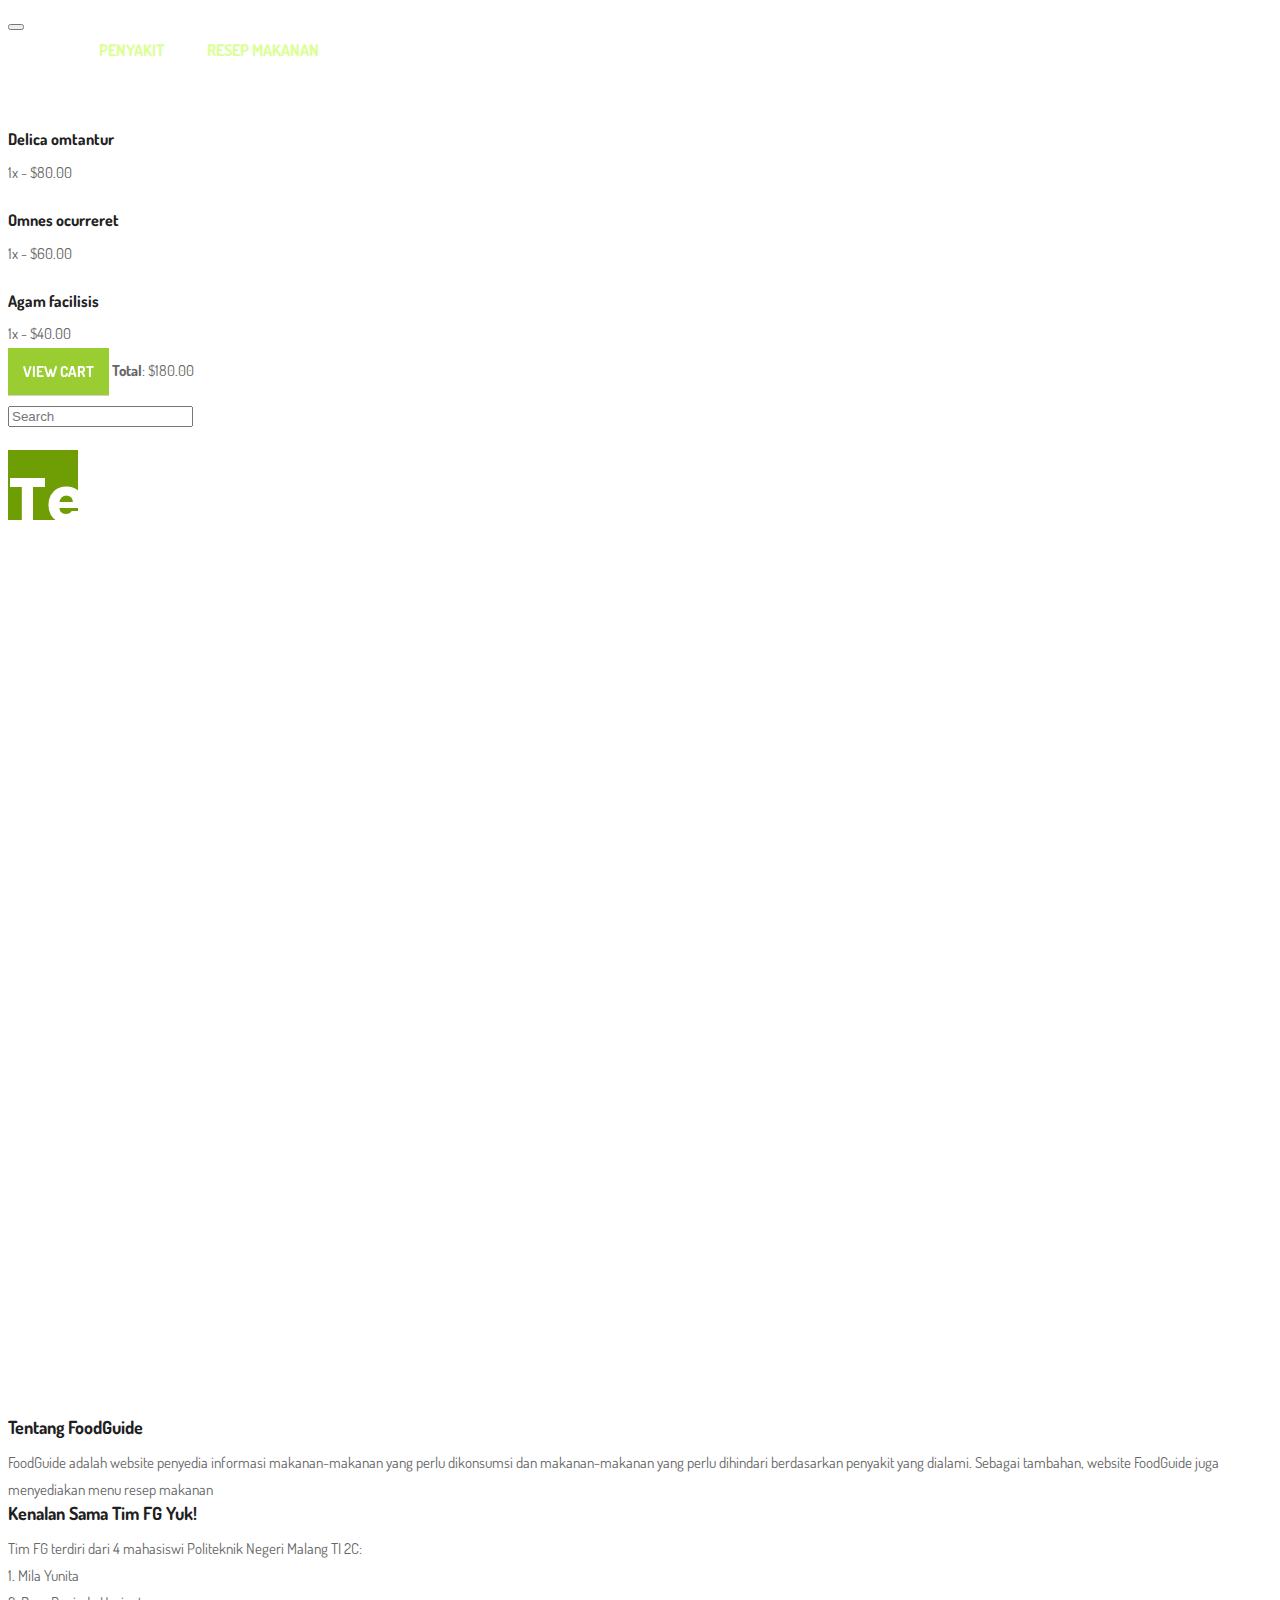
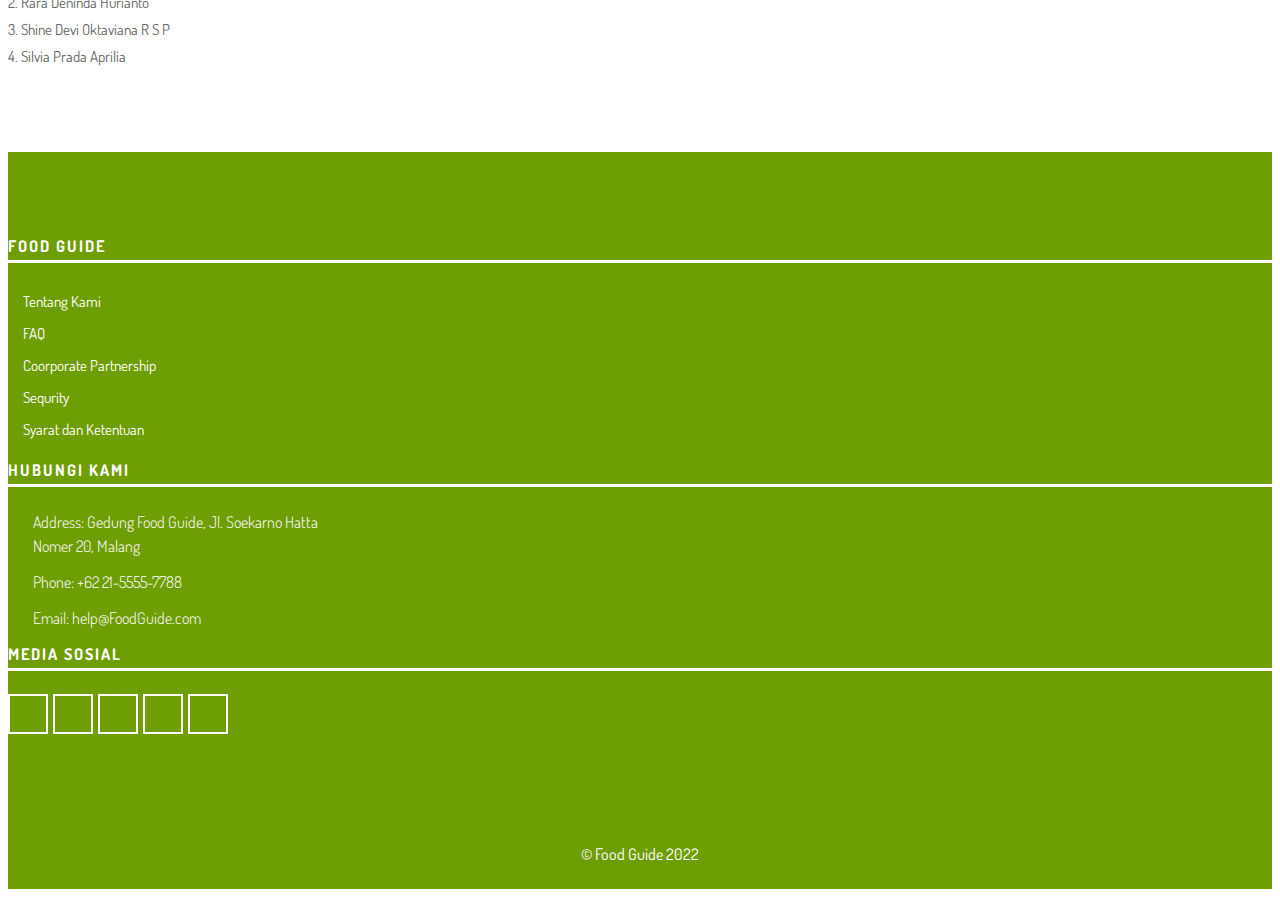
==== commit ef494298: "Hapus dummy text media sosial" ====
--- a/index.html
+++ b/index.html
@@ -202,7 +202,6 @@
                     <div class="col-lg-4 col-md-12 col-sm-12">
                         <div class="footer-top-box">
                             <h4>Media Sosial</h4>
-                            <p>Lorem ipsum dolor sit amet, consectetur adipiscing elit.</p>
 							<ul>
                                 <li><a href="#"><i class="fab fa-twitter" aria-hidden="true"></i></a></li>
                                 <li><a href="#"><i class="fab fa-instagram" aria-hidden="true"></i></a></li>
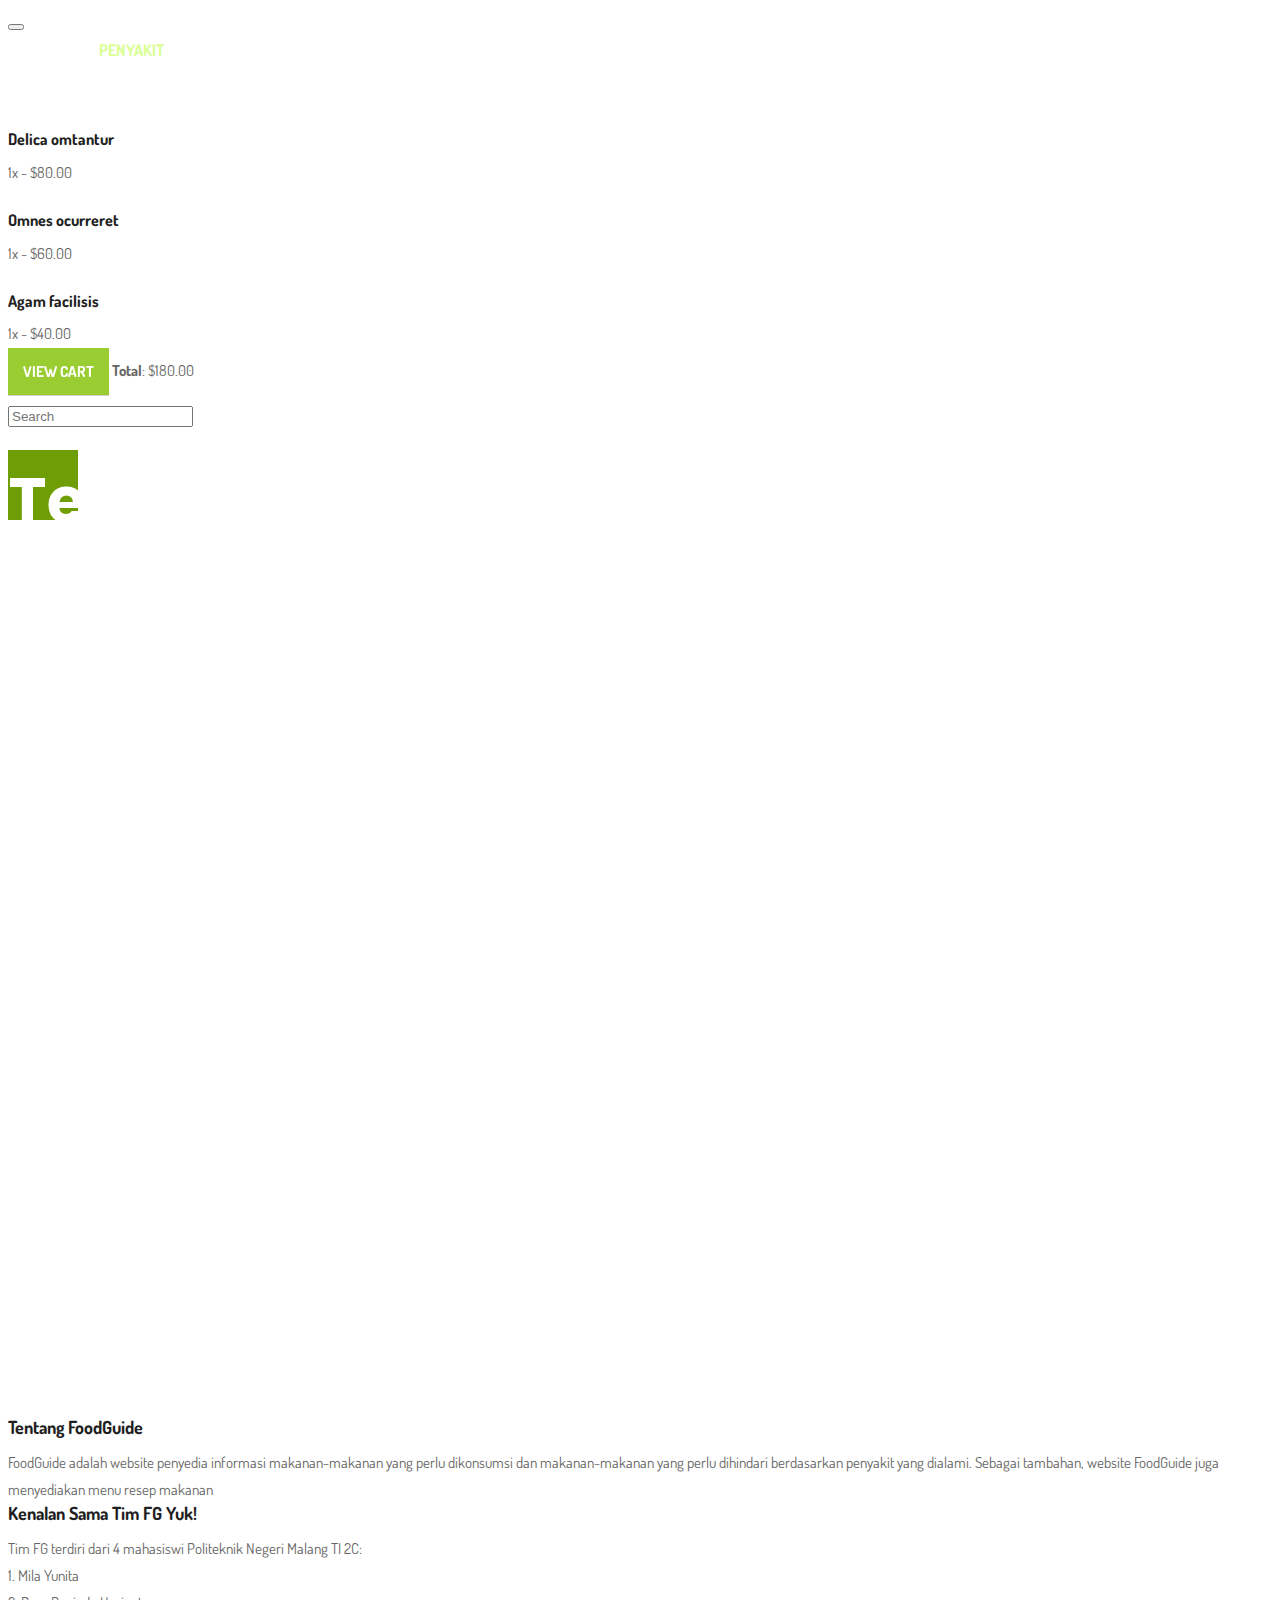
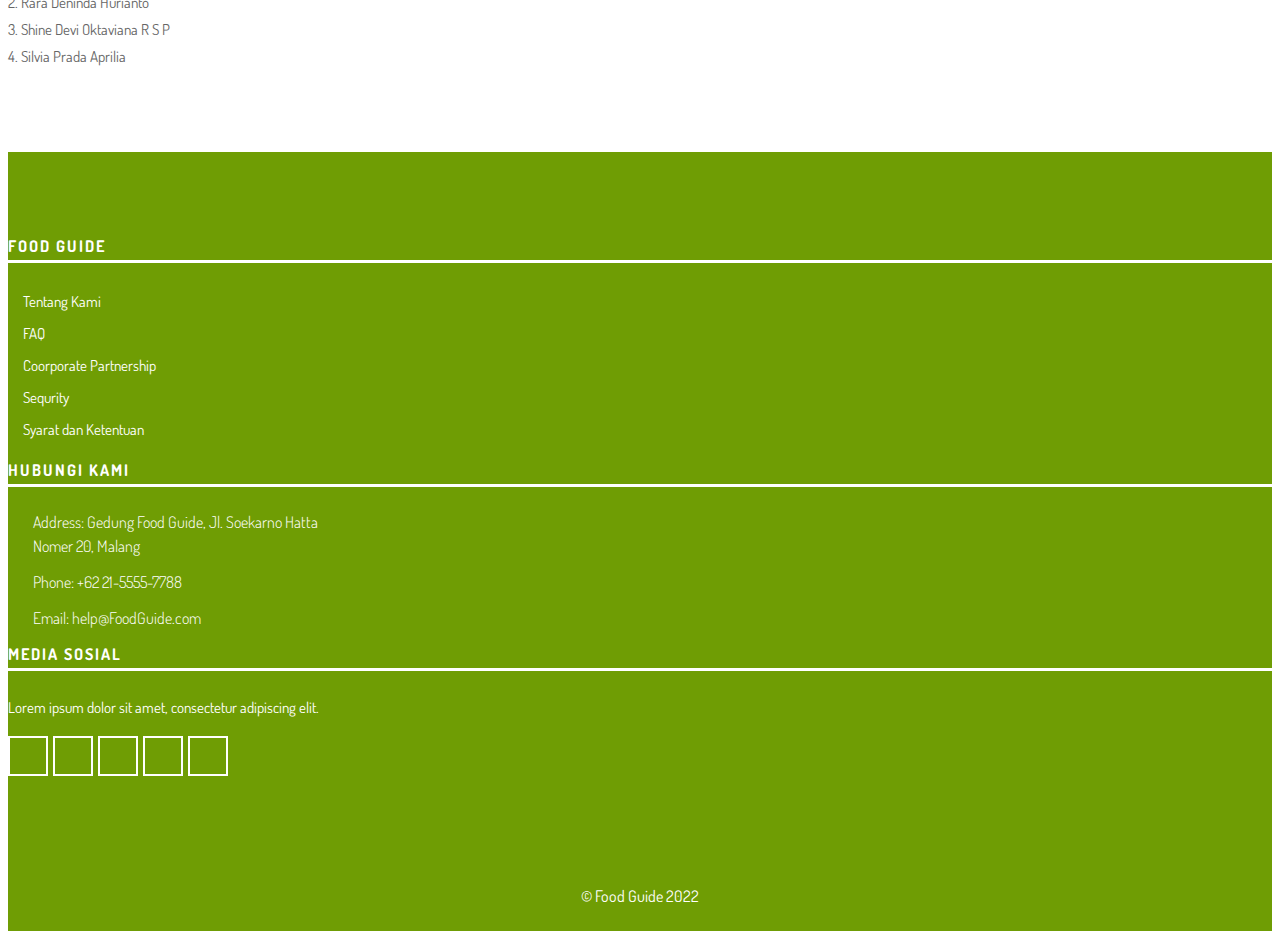
==== commit c59ea765: "mengubah title" ====
--- a/index.html
+++ b/index.html
@@ -10,7 +10,7 @@
     <meta name="viewport" content="width=device-width, initial-scale=1">
 
     <!-- Site Metas -->
-    <title>Freshshop - Ecommerce Bootstrap 4 HTML Template</title>
+    <title>Food Guide | HOME</title>
     <meta name="keywords" content="">
     <meta name="description" content="">
     <meta name="author" content="">
@@ -54,7 +54,7 @@
                     <ul class="nav navbar-nav ml-auto" data-in="fadeInDown" data-out="fadeOutUp">
                         <li class="nav-item active"><a class="nav-link" href="index.html">Home</a></li>
                         <li class="nav-item"><a class="nav-link" href="penyakit.html">Penyakit</a></li>
-                        <li class="nav-item"><a class="nav-link" href="menuresep.html">Resep Makanan</a></li>
+                        <li class="nav-item active"><a class="nav-link" href="aboutUs.html">About Us</a></li>
                     </ul>
                 </div>
                 <!-- /.navbar-collapse -->
@@ -202,6 +202,7 @@
                     <div class="col-lg-4 col-md-12 col-sm-12">
                         <div class="footer-top-box">
                             <h4>Media Sosial</h4>
+                            <p>Lorem ipsum dolor sit amet, consectetur adipiscing elit.</p>
 							<ul>
                                 <li><a href="#"><i class="fab fa-twitter" aria-hidden="true"></i></a></li>
                                 <li><a href="#"><i class="fab fa-instagram" aria-hidden="true"></i></a></li>
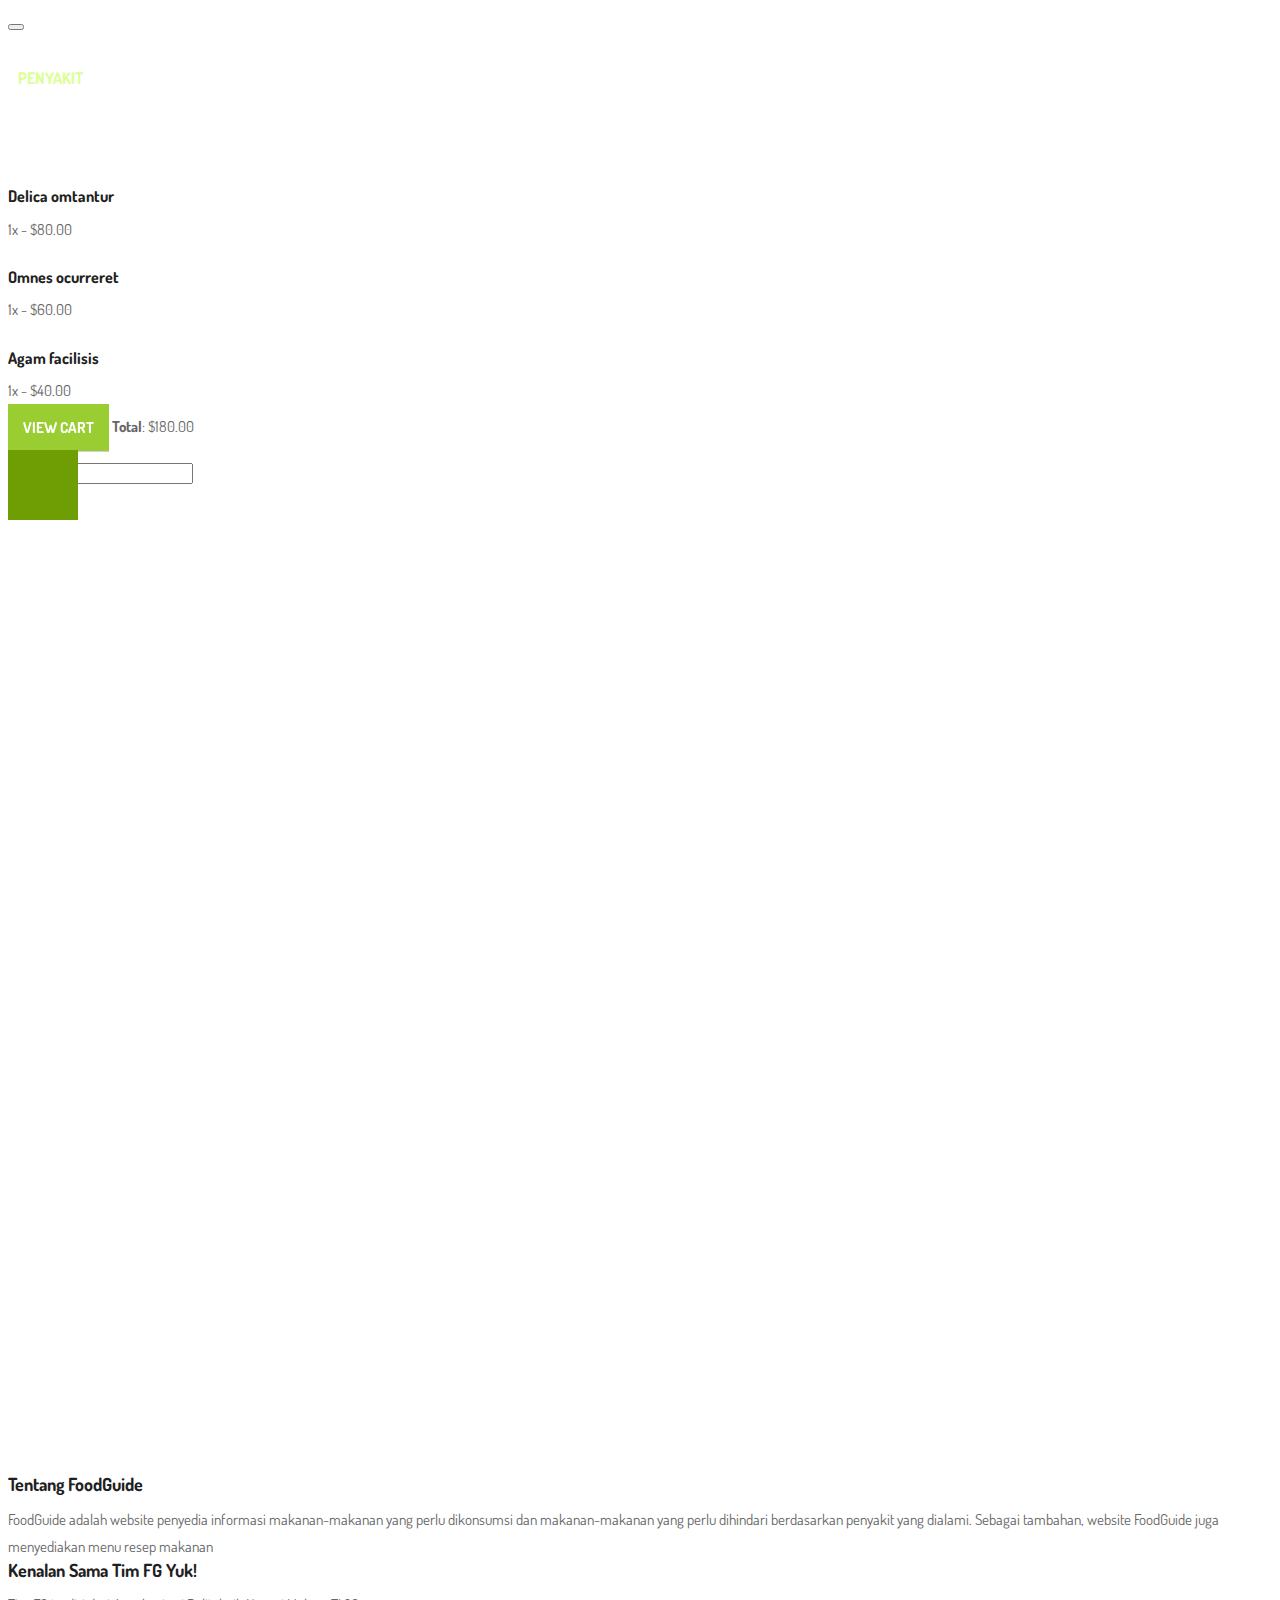
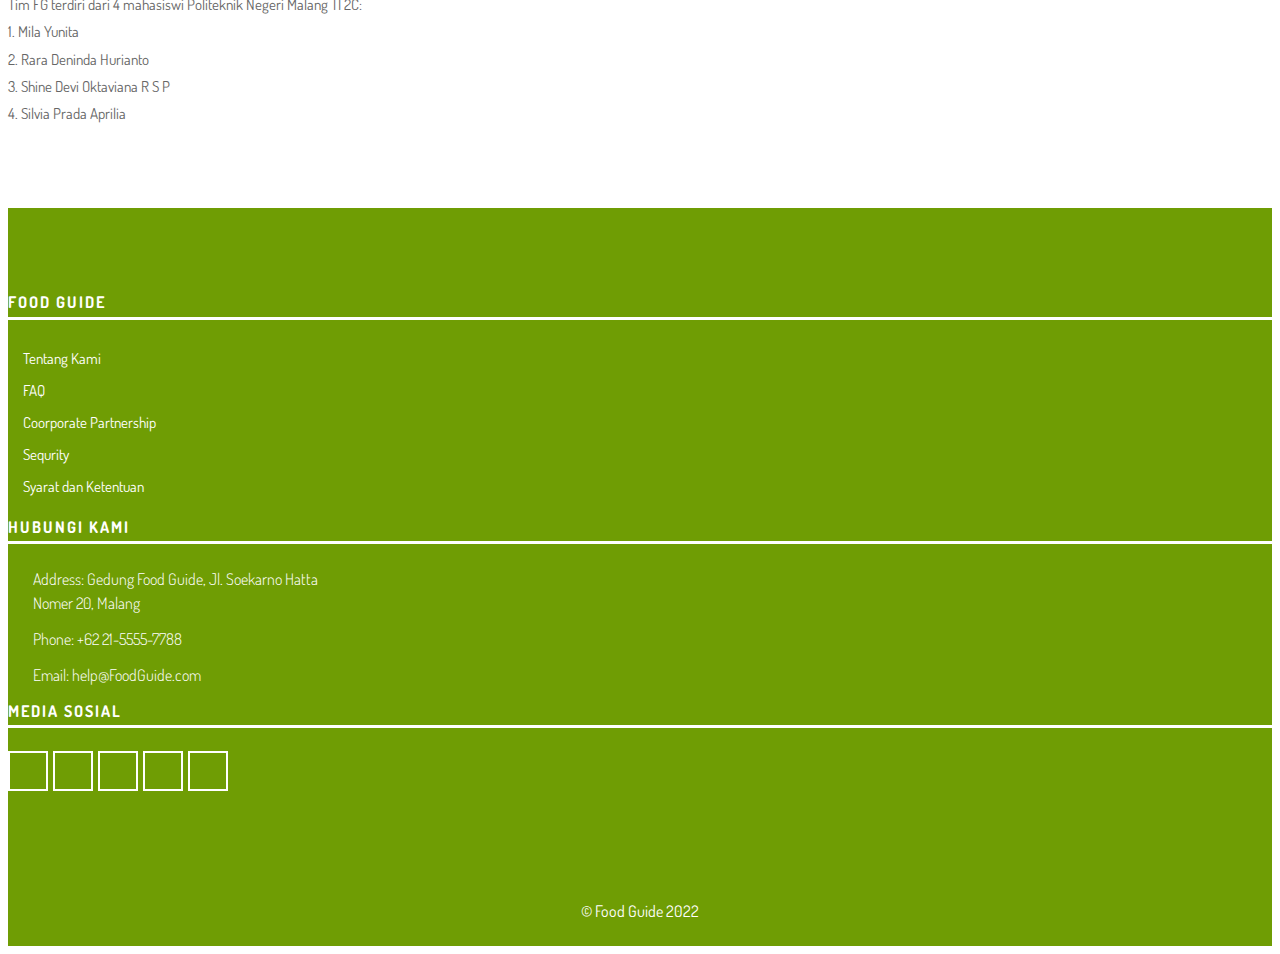
==== commit cc6179ed: "Merge branch 'master' into ShineSilvia" ====
--- a/index.html
+++ b/index.html
@@ -202,7 +202,6 @@
                     <div class="col-lg-4 col-md-12 col-sm-12">
                         <div class="footer-top-box">
                             <h4>Media Sosial</h4>
-                            <p>Lorem ipsum dolor sit amet, consectetur adipiscing elit.</p>
 							<ul>
                                 <li><a href="#"><i class="fab fa-twitter" aria-hidden="true"></i></a></li>
                                 <li><a href="#"><i class="fab fa-instagram" aria-hidden="true"></i></a></li>
--- a/css/style.css
+++ b/css/style.css
@@ -887,10 +887,26 @@
      font-weight: 700;
      color: #000000;
 }
+.title-all h2{
+    font-size: 22px;
+    color: #000000;
+}
  .title-all p{
-     color: #999999;
-     font-size: 16px;
-}
+     color: #000000;
+     font-size: 18px;
+}
+.title-resep h2{
+    font-size: 35px;
+    font-weight: 700;
+    color: #000000;
+    margin-left: 30px;
+    margin-bottom: 10px;
+}
+.title-resep{
+    color: #000000;
+    font-size: 18px;
+}
+
  .products-box{
      padding: 70px 0px;
 }
@@ -1533,6 +1549,33 @@
      padding: 70px 20px;
      position: relative;
 }
+
+ .all-title-box11{
+    background: url("../images/BannerAnemia.jpg") no-repeat center center;
+
+.all-title-box1{
+    background: url("../images/resep/DIABETES-3.jpg") no-repeat center center;
+    -webkit-background-size: cover;
+    -moz-background-size: cover;
+    -ms-background-size: cover;
+    -o-background-size: cover;
+    background-size: cover;
+    background-position: top;
+    text-align: center;
+    background-attachment: fixed;
+    padding: 70px 20px;
+    position: relative;
+}
+.all-title-box1::before{
+    background: rgba(0,0,0,0.6);
+    content: "";
+    position: absolute;
+    z-index: 0;
+    width: 100%;
+    height: 100%;
+    left: 0px;
+    top: 0px;
+}
  .all-title-box::before{
      background: rgba(0,0,0,0.6);
      content: "";
@@ -1543,12 +1586,29 @@
      left: 0px;
      top: 0px;
 }
+ .all-title-box11::before{
+    background: rgba(0,0,0,0.6);
+    content: "";
+    position: absolute;
+    z-index: 0;
+    width: 100%;
+    height: 100%;
+    left: 0px;
+    top: 0px;
+}
  .all-title-box h2{
      font-size: 28px;
      font-weight: 700;
      color: #ffffff;
 	 float: left;
      padding: 10px 0px;
+}
+ .all-title-box11 h2{
+    font-size: 28px;
+    font-weight: 700;
+    color: #ffffff;
+    float: left;
+    padding: 10px 0px;
 }
  .all-title-box .breadcrumb{
      background: #b0b435;
@@ -1557,17 +1617,36 @@
      border-radius: 0px;
 	 float: right;
 }
+ .all-title-box11 .breadcrumb{
+    background: #b0b435;
+    margin: 0px;
+    display: inline-block;
+    border-radius: 0px;
+    float: right;
+}
  .all-title-box .breadcrumb li{
      display: inline-block;
      color: #000000;
      font-size: 16px;
 }
+ .all-title-box11 .breadcrumb li{
+    display: inline-block;
+    color: #000000;
+    font-size: 16px;
+}
  .all-title-box .breadcrumb li a{
      color: #ffffff;
      font-size: 16px;
+}
+ .all-title-box11 .breadcrumb li a{
+    color: #ffffff;
+    font-size: 16px;
 }
  .all-title-box .breadcrumb-item + .breadcrumb-item::before{
      color: #000000;
+}
+ .all-title-box11 .breadcrumb-item + .breadcrumb-item::before{
+    color: #000000;
 }
  .about-box-main{
      padding: 70px 0px;
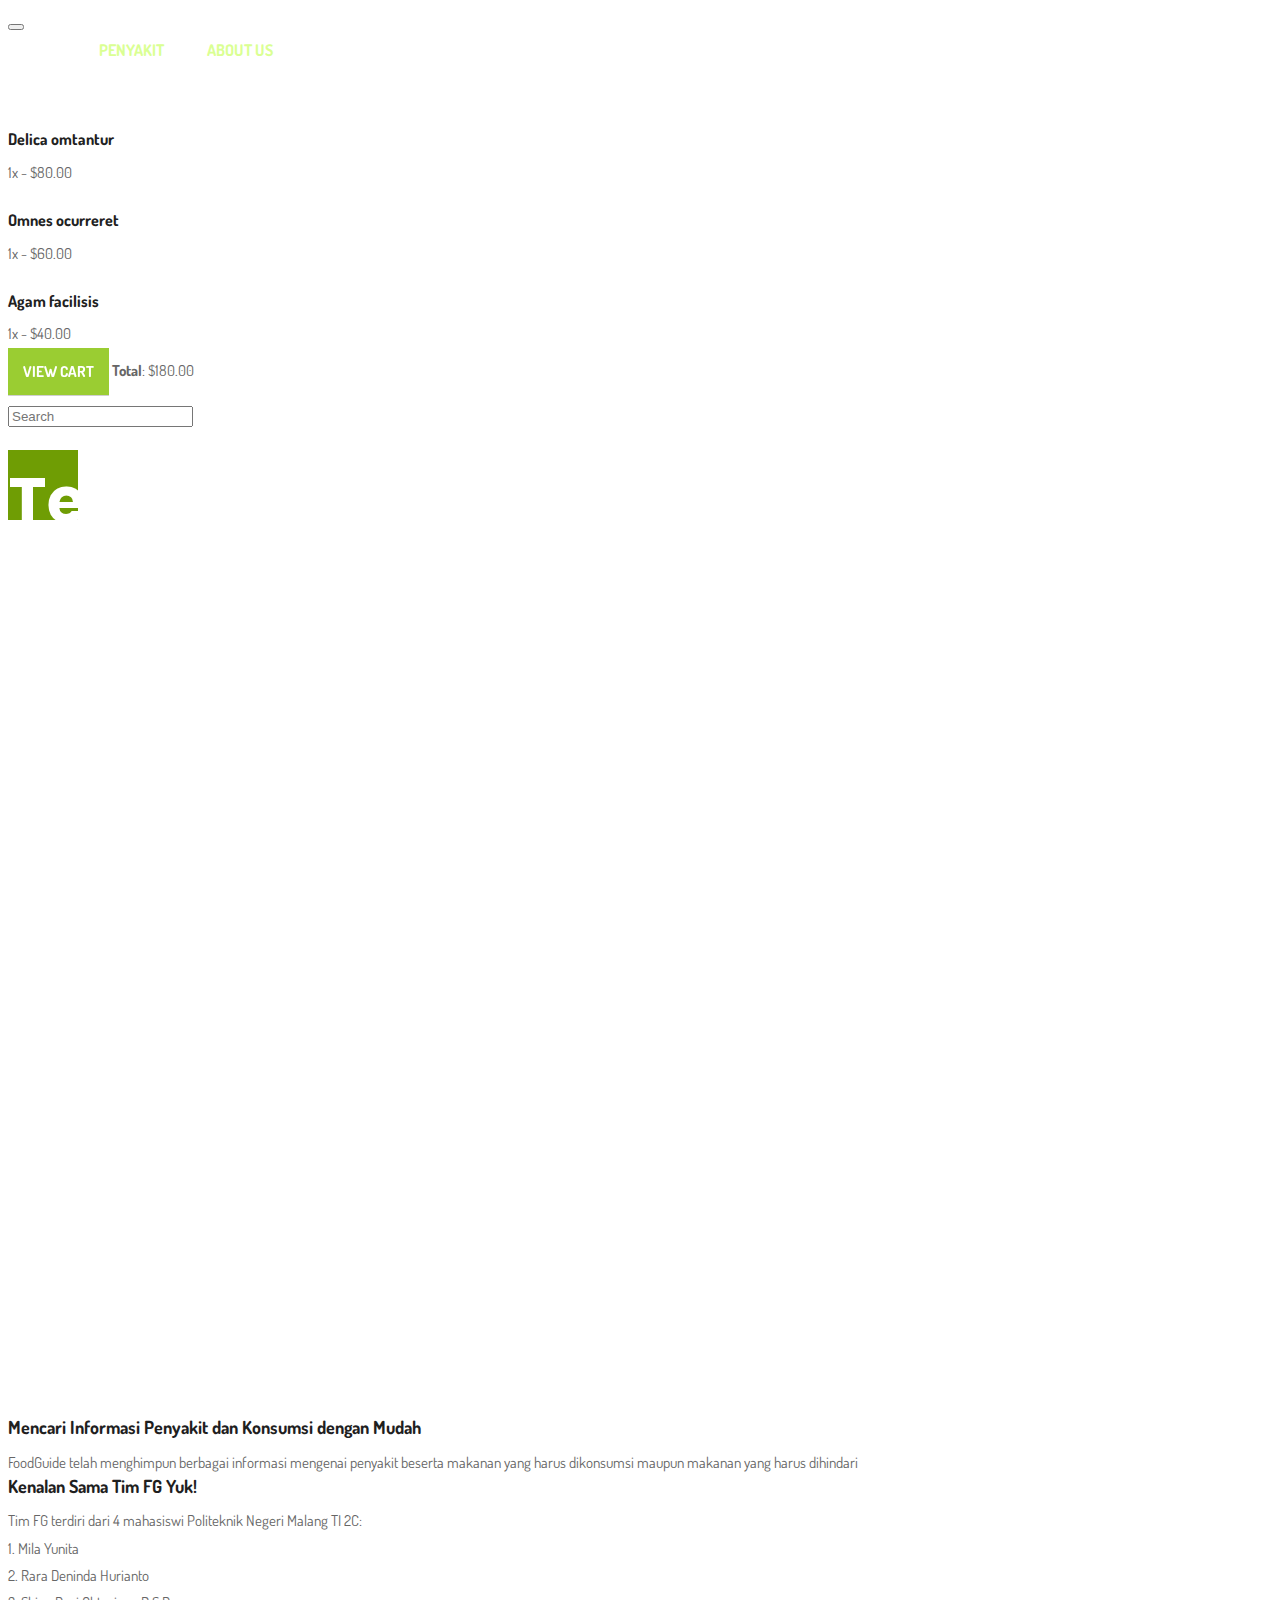
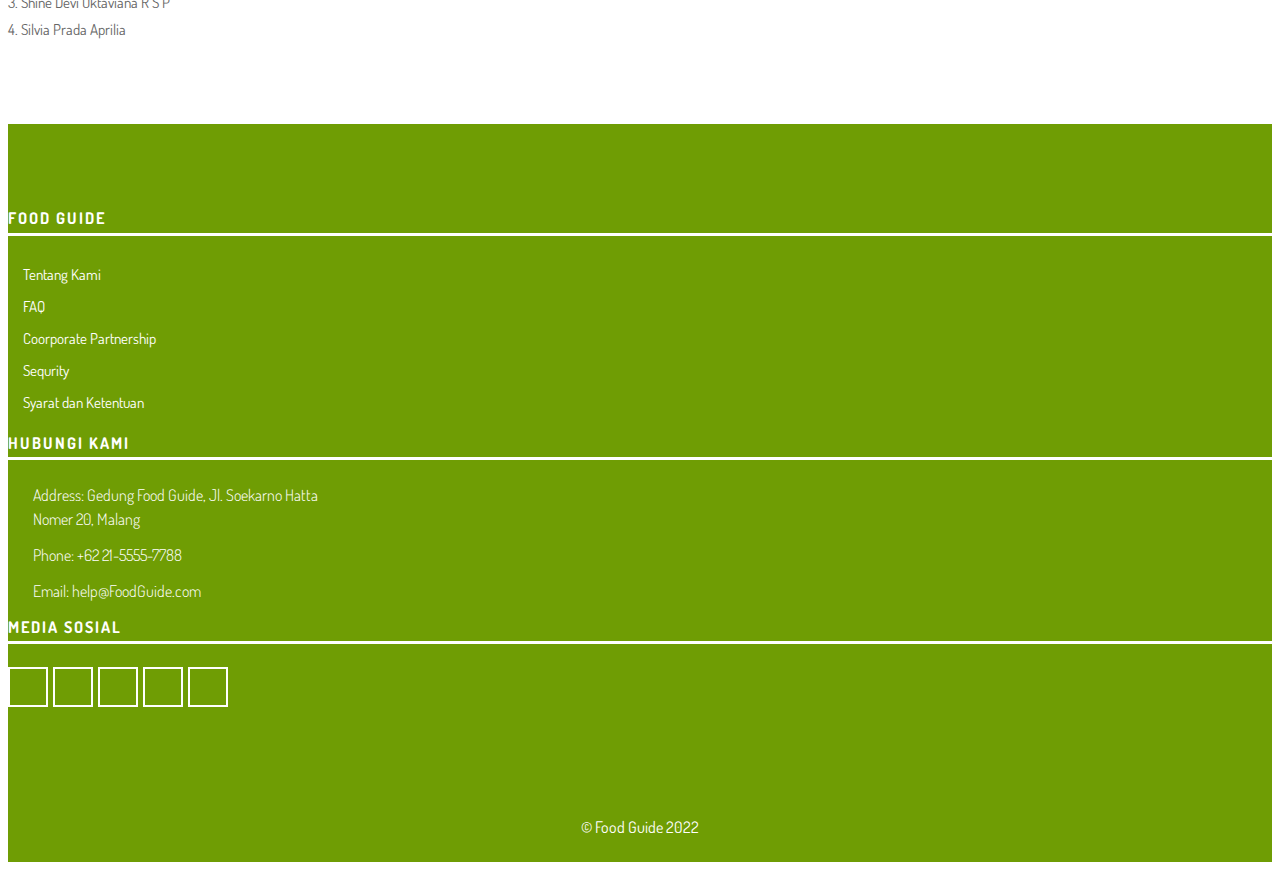
==== commit d99f15dc: "Ganti About Us" ====
--- a/index.html
+++ b/index.html
@@ -54,7 +54,7 @@
                     <ul class="nav navbar-nav ml-auto" data-in="fadeInDown" data-out="fadeOutUp">
                         <li class="nav-item active"><a class="nav-link" href="index.html">Home</a></li>
                         <li class="nav-item"><a class="nav-link" href="penyakit.html">Penyakit</a></li>
-                        <li class="nav-item active"><a class="nav-link" href="aboutUs.html">About Us</a></li>
+                        <li class="nav-item"><a class="nav-link" href="aboutUs.html">About Us</a></li>
                     </ul>
                 </div>
                 <!-- /.navbar-collapse -->
@@ -149,10 +149,8 @@
     <div class="container">
         <div class="row">
             <div class="col-md text-center">
-                <h3><b>Tentang FoodGuide</b></h3>
-                <p>FoodGuide adalah website penyedia informasi makanan-makanan yang perlu dikonsumsi 
-                    dan makanan-makanan yang perlu dihindari berdasarkan penyakit yang dialami. 
-                    Sebagai tambahan, website FoodGuide juga menyediakan menu resep makanan</p>
+                <h3><b>Mencari Informasi Penyakit dan Konsumsi dengan Mudah</b></h3>
+                <p>FoodGuide telah menghimpun berbagai informasi mengenai penyakit beserta makanan yang harus dikonsumsi maupun makanan yang harus dihindari</p>
             </div>
             <div class="col-md text-center">
                 <h3><b>Kenalan Sama Tim FG Yuk!</b></h3>
--- a/css/style.css
+++ b/css/style.css
@@ -1552,7 +1552,18 @@
 
  .all-title-box11{
     background: url("../images/BannerAnemia.jpg") no-repeat center center;
-
+    -webkit-background-size: cover;
+    -moz-background-size: cover;
+    -ms-background-size: cover;
+    -o-background-size: cover;
+    background-size: cover;
+    background-position: top;
+    text-align: center;
+    background-attachment: fixed;
+    padding: 70px 20px;
+    position: relative;
+ }
+ 
 .all-title-box1{
     background: url("../images/resep/DIABETES-3.jpg") no-repeat center center;
     -webkit-background-size: cover;
